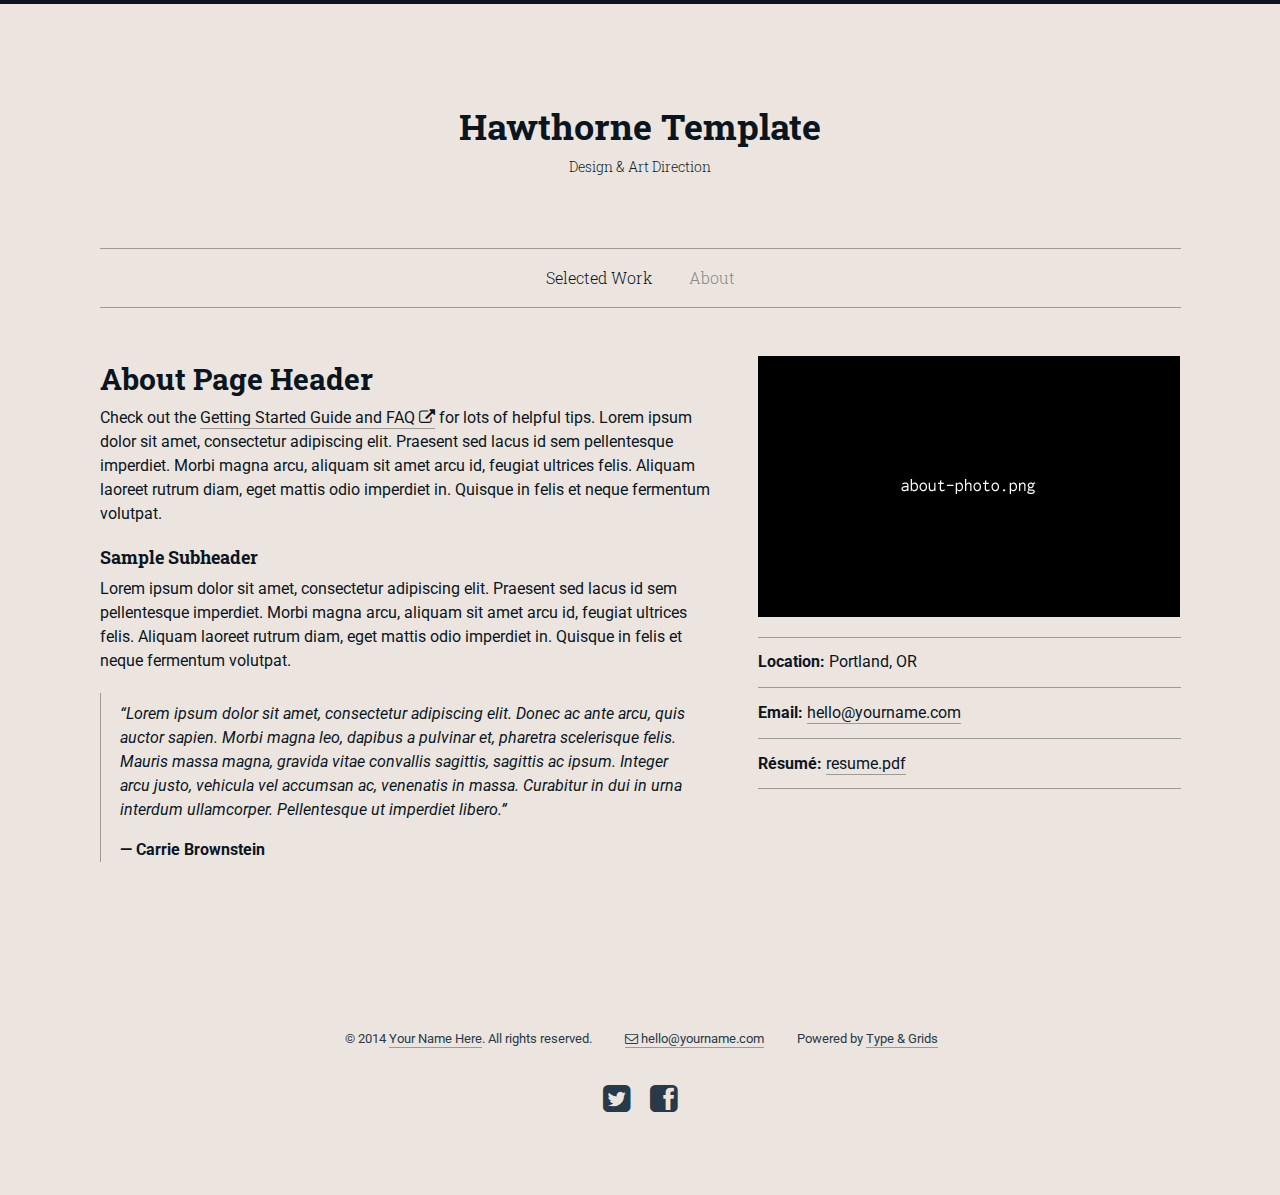
==== Hawthorne/about copy.html @ dd792a44 "Charlottes Website" ====
<!doctype html>
<html class="no-js" lang="en">
<head>
<meta charset="utf-8" />
<meta name="viewport" content="width=device-width, initial-scale=1.0" />

<title>Hawthorne &mdash; About</title>
<meta name="description" content="Page description goes here">

<!-- ******************************************************************************************
Set the type and color theme here - the Pro version contains additional themes -->
<link href="css/hawthorne_type2_color3.css" rel="stylesheet">
<!--  ************************************************************************************* -->

<link href="css/font-awesome.min.css" rel="stylesheet">
<script src="js/vendor/modernizr.js"></script>

</head>
<body>

<div class="top-border"></div>

<div class="row">
	<div class="small-12 medium-12 large-12 small-centered columns">
		<header>		
			<h1><a href="index.html">Hawthorne Template</a></h1>
			<h2><a href="index.html">Design & Art Direction</a></h2>
			<!--
			<div class="logo">
				<a href="index.html"><img src="img/logo.png" alt="Your Name Here" /></a>
			</div>
			-->
		</header>
	</div>
	<div class="small-12 medium-12 large-12 small-centered columns">
		<nav>
			<ul class="inline-list-custom">
				<li><a href="index.html">Selected Work</a></li>
				<li><a href="about.html" class="current">About</a></li>							
			</ul>
		</nav>
	</div>
</div>

<div class="row">
	<div class="small-12 medium-7 large-7 columns">
		<h2>About Page Header</h2>
		<p>
			Check out the <a href="http://www.typeandgrids.com/support" target="_blank">Getting Started Guide and FAQ <i class="fa fa-external-link"></i></a> for lots of helpful tips. Lorem ipsum dolor sit amet, consectetur adipiscing elit. Praesent sed lacus id sem pellentesque imperdiet. Morbi magna arcu, aliquam sit amet arcu id, feugiat ultrices felis. Aliquam laoreet rutrum diam, eget mattis odio imperdiet in. Quisque in felis et neque fermentum volutpat.
		</p>

		<h3>Sample Subheader</h3>
		<p>
			Lorem ipsum dolor sit amet, consectetur adipiscing elit. Praesent sed lacus id sem pellentesque imperdiet. Morbi magna arcu, aliquam sit amet arcu id, feugiat ultrices felis. Aliquam laoreet rutrum diam, eget mattis odio imperdiet in. Quisque in felis et neque fermentum volutpat.
		</p>
		
		<blockquote>
			<p>&#8220;Lorem ipsum dolor sit amet, consectetur adipiscing elit. Donec ac ante arcu, quis auctor sapien. Morbi magna leo, dapibus a pulvinar et, pharetra scelerisque felis. Mauris massa magna, gravida vitae convallis sagittis, sagittis ac ipsum. Integer arcu justo, vehicula vel accumsan ac, venenatis in massa. Curabitur in dui in urna interdum ullamcorper. Pellentesque ut imperdiet libero.&#8221;
			<cite>Carrie Brownstein</cite></p>
		</blockquote>
	</div>
	<div class="small-12 medium-5 large-5 columns">
		<p>
			<img src="img/about-photo.png" alt="Your Name" />
		</p>
		<div class="lined-list">
			<ul>
				<li><strong>Location:</strong> Portland, OR</li>
				<li><strong>Email:</strong> <a href="mailto:hello@yourname.com">hello@yourname.com</a></li>
				<li><strong>Résumé:</strong> <a href="resume.pdf" target="_blank">resume.pdf</a></li>
			</ul>
		</div>
	</div>
</div>

<div class="row">
	<div class="small-12 medium-12 large-12 columns">
		<footer>
			<ul>
				<li>&copy; 2014 <a href="index.html">Your Name Here</a>. All rights reserved.</li>
				<li><a href="mailto:hello@yourname.com"><i class="fa fa-envelope-o"></i> hello@yourname.com</a></li>
				
				<!-- *****************************************************************************************
				The "Powered by Type & Grids" link in the footer is required in the Free version
				typeandgrids.com/pirates -->
				<li>Powered by <a href="http://www.typeandgrids.com" target="_blank">Type &amp; Grids</a></li>
				<!--  ************************************************************************************ -->
				
			</ul>
			<div class="social-icons">
				<a href="http://www.twitter.com/typeandgrids" target="_blank"><i class="fa fa-twitter-square fa-2x"></i></a>
				<a href="http://www.facebook.com/typeandgrids" target="_blank"><i class="fa fa-facebook-square fa-2x"></i></a>
			</div>
		</footer>
	</div>
</div>

<script src="js/vendor/jquery.min.js"></script>
<script src="js/foundation.min.js"></script>
<script src="js/hawthorne.js"></script>

</body>
</html>
---- Hawthorne/css/hawthorne_type2_color3.css ----
@import url(http://fonts.googleapis.com/css?family=Roboto:400,300,300italic,400italic,700,700italic);
@import url(http://fonts.googleapis.com/css?family=Roboto+Slab:400,300,700);
/*==================================================================================================
Foundation Variables
==================================================================================================*/
/*==================================================================================================
Imports
==================================================================================================*/
/*==================================================================================================
Type Theme 02
==================================================================================================*/
/*==================================================================================================
My Variables
==================================================================================================*/
/*==================================================================================================
Blog Type Theme 02: Roboto + Roboto Slab
==================================================================================================*/
/*==================================================================================================
Foundation Variables
==================================================================================================*/
/*==================================================================================================
Spacing Adjustments
==================================================================================================*/
/*==================================================================================================
Color Theme 03
==================================================================================================*/
/*==================================================================================================
Master Color Theme 03
==================================================================================================*/
/*==================================================================================================
Foundation Variables
==================================================================================================*/
/*==================================================================================================
My Variables
==================================================================================================*/
/*==================================================================================================
Mixins
==================================================================================================*/
/*==================================================================================================
Blog
==================================================================================================*/
/* line 28, ../scss/master/_blog.scss */
aside.blog-sidebar h5 {
  text-align: center;
}

/* line 32, ../scss/master/_blog.scss */
aside.blog-sidebar h5, .related-posts h5 {
  font-family: "Roboto Slab", "Helvetica Neue", "Helvetica", Helvetica, Arial, sans-serif;
  font-weight: bold;
  font-style: normal;
  font-size: 1.125rem;
  line-height: 1.2;
  letter-spacing: 0;
  text-transform: none;
  padding-bottom: 0.5em;
}

/* line 43, ../scss/master/_blog.scss */
aside.blog-sidebar li, aside.blog-sidebar p {
  font-family: "Roboto", "Helvetica Neue", "Helvetica", Helvetica, Arial, sans-serif;
  font-weight: normal;
  font-style: normal;
  font-size: 1.125rem;
  line-height: 1.6;
  letter-spacing: 0;
  text-transform: none;
  list-style-type: none;
  padding-bottom: 1em;
  text-align: center;
}

/* line 56, ../scss/master/_blog.scss */
aside.blog-sidebar ul {
  margin-left: 0;
}

/* line 60, ../scss/master/_blog.scss */
aside.blog-sidebar ul li {
  list-style-type: none;
  margin-left: 0;
}

/* line 65, ../scss/master/_blog.scss */
aside.blog-sidebar ul li a, aside.blog-sidebar ul li a:hover, aside.blog-sidebar p a, aside.blog-sidebar p a:hover, article h1 a, article h1 a:hover {
  border-bottom: none !important;
  text-decoration: none;
  -webkit-transition: color 0.2s ease-out;
  -moz-transition: color 0.2s ease-out;
  transition: color 0.2s ease-out;
}

/* line 71, ../scss/master/_blog.scss */
article {
  border-bottom: 1px solid #9d9995;
  padding-bottom: 1.25em;
  margin-bottom: 2.5em;
}

/* line 77, ../scss/master/_blog.scss */
article h1, h1.archive-title {
  font-family: "Roboto Slab", "Helvetica Neue", "Helvetica", Helvetica, Arial, sans-serif;
  font-weight: bold;
  font-style: normal;
  font-size: 1.5rem;
  line-height: 1.2;
  letter-spacing: 0;
  text-transform: none;
}

/* line 87, ../scss/master/_blog.scss */
article h6.date {
  font-family: "Roboto", "Helvetica Neue", "Helvetica", Helvetica, Arial, sans-serif;
  font-weight: 300;
  font-style: normal;
  font-size: 1rem;
  line-height: 1.2;
  letter-spacing: 0;
  text-transform: none;
  margin-bottom: 1.5em;
}

/* line 98, ../scss/master/_blog.scss */
article p, article li {
  font-family: "Roboto", "Helvetica Neue", "Helvetica", Helvetica, Arial, sans-serif;
  font-size: 0.875rem;
  line-height: 1.5;
}

/* line 104, ../scss/master/_blog.scss */
article p a {
  -webkit-transition: color 0.2s ease-out;
  -moz-transition: color 0.2s ease-out;
  transition: color 0.2s ease-out;
}

/* line 108, ../scss/master/_blog.scss */
article p.byline {
  font-family: "Roboto", "Helvetica Neue", "Helvetica", Helvetica, Arial, sans-serif;
  font-weight: 300;
  font-style: normal;
  font-size: 1rem;
  line-height: 1.2;
  letter-spacing: 0;
  text-transform: none;
  padding-top: 1em;
}

/* line 119, ../scss/master/_blog.scss */
article img {
  padding-top: 0.5em;
  padding-bottom: 0.5em;
}

/* line 124, ../scss/master/_blog.scss */
article .caption {
  margin-top: -1em;
}

/* line 129, ../scss/master/_blog.scss */
.comments {
  border-top: 1px solid #9d9995;
  margin-top: 3em;
  padding-top: 3em;
  padding-bottom: 1em;
}

/* line 136, ../scss/master/_blog.scss */
div div div article h2 {
  font-family: "Roboto Slab", "Helvetica Neue", "Helvetica", Helvetica, Arial, sans-serif;
  font-weight: bold;
  font-style: normal;
  font-size: 1.3125rem;
  line-height: 1.2;
  letter-spacing: 0;
  text-transform: none;
  padding-bottom: 0.25em;
}

/* line 147, ../scss/master/_blog.scss */
div div div article h3 {
  font-weight: bold;
  font-size: 0.875rem;
}

/* line 152, ../scss/master/_blog.scss */
.related-posts {
  margin-top: 2em;
  margin-bottom: 1.5em;
}

/* line 157, ../scss/master/_blog.scss */
.related-posts h5 {
  margin-bottom: 0.25em;
}

/* line 161, ../scss/master/_blog.scss */
.related-posts ul {
  list-style-type: none;
  margin-left: 0;
}

/* line 166, ../scss/master/_blog.scss */
.related-posts ul li {
  margin-left: 0;
  line-height: 1.8;
  font-family: "Roboto", "Helvetica Neue", "Helvetica", Helvetica, Arial, sans-serif;
  font-weight: normal;
  font-style: normal;
  font-size: 1.125rem;
  line-height: 1.6;
  letter-spacing: 0;
  text-transform: none;
}

/* line 178, ../scss/master/_blog.scss */
h1.archive-title {
  text-align: center;
  margin-bottom: 1.25em;
}

/* line 183, ../scss/master/_blog.scss */
.archive-item {
  margin-bottom: 2em;
}

/* line 187, ../scss/master/_blog.scss */
.archive-item h2 a {
  -webkit-transition: border 0.2s ease-out;
  -moz-transition: border 0.2s ease-out;
  transition: border 0.2s ease-out;
  -webkit-transition: color 0.2s ease-out;
  -moz-transition: color 0.2s ease-out;
  transition: color 0.2s ease-out;
  border-bottom: 1px solid #8a8988;
  padding-bottom: 2px;
  text-decoration: none;
}

/* line 195, ../scss/master/_blog.scss */
.archive-item h2 a:hover {
  border-bottom: 1px solid #1a5f99;
  -webkit-transition: color 0.2s ease-out;
  -moz-transition: color 0.2s ease-out;
  transition: color 0.2s ease-out;
}

/* line 200, ../scss/master/_blog.scss */
.archive-item h2 {
  font-family: "Roboto Slab", "Helvetica Neue", "Helvetica", Helvetica, Arial, sans-serif;
  font-weight: bold;
  font-style: normal;
  font-size: 1.125rem;
  line-height: 1.7;
  letter-spacing: 0;
  text-transform: none;
  text-align: center;
}

/* line 211, ../scss/master/_blog.scss */
.archive-item h6.date {
  font-family: "Roboto", "Helvetica Neue", "Helvetica", Helvetica, Arial, sans-serif;
  font-weight: 300;
  font-style: normal;
  font-size: 0.875rem;
  line-height: 1.3;
  letter-spacing: 0;
  text-transform: none;
  text-align: center;
  padding-top: 0.125em;
}

/* line 223, ../scss/master/_blog.scss */
.pagination-custom {
  margin-bottom: 2em;
}

/* line 227, ../scss/master/_blog.scss */
.pagination-custom p span {
  font-family: "Roboto Slab", "Helvetica Neue", "Helvetica", Helvetica, Arial, sans-serif;
  font-weight: normal;
  font-style: normal;
  font-size: 1rem;
  line-height: 1.2;
  letter-spacing: 0;
  text-transform: none;
  color: #8a8988;
}

/* line 238, ../scss/master/_blog.scss */
.pagination-custom a, .pagination-custom a:hover {
  border-bottom: none !important;
  -webkit-transition: color 0.2s ease-out;
  -moz-transition: color 0.2s ease-out;
  transition: color 0.2s ease-out;
}

/* line 243, ../scss/master/_blog.scss */
.pagination-left {
  padding-right: 1em;
}

/*==================================================================================================
Media Queries
==================================================================================================*/
@media only screen and (min-width: 40.063em) {
  /* line 255, ../scss/master/_blog.scss */
  aside.blog-sidebar h5 {
    text-align: left;
  }

  /* line 259, ../scss/master/_blog.scss */
  aside.blog-sidebar li, aside.blog-sidebar p {
    text-align: left;
  }

  /* line 263, ../scss/master/_blog.scss */
  article h1, h1.archive-title {
    font-size: 2rem;
  }

  /* line 267, ../scss/master/_blog.scss */
  article p, article li, div div div article h3 {
    font-size: 1.125rem;
  }
}
/*==================================================================================================
Global
==================================================================================================*/
/* line 69, ../scss/_custom.scss */
html {
  background-color: #ece5df !important;
}

/* line 73, ../scss/_custom.scss */
a, button, img, nav ul a, .thumbnail-caption a {
  -webkit-transition: color 0.2s ease-out;
  -moz-transition: color 0.2s ease-out;
  transition: color 0.2s ease-out;
}

/* line 77, ../scss/_custom.scss */
p a, li a, .thumbnail-caption a {
  -webkit-transition: border 0.2s ease-out;
  -moz-transition: border 0.2s ease-out;
  transition: border 0.2s ease-out;
  -webkit-transition: color 0.2s ease-out;
  -moz-transition: color 0.2s ease-out;
  transition: color 0.2s ease-out;
  border-bottom: 1px solid #9d9995;
  padding-bottom: 1px;
}

/* line 84, ../scss/_custom.scss */
p a:hover, li a:hover, .thumbnail-caption a:hover, .caption-hover {
  color: #1a5f99;
  border-bottom: 1px solid #1a5f99 !important;
}

/* line 89, ../scss/_custom.scss */
li .thumbnail-hover a, li thumbnail-img a img {
  border-bottom: none !important;
}

/* line 93, ../scss/_custom.scss */
div.lined-list ul {
  margin-left: 0;
}

/* line 97, ../scss/_custom.scss */
.lined-list li {
  font-family: "Roboto", "Helvetica Neue", "Helvetica", Helvetica, Arial, sans-serif;
  font-weight: normal;
  font-style: normal;
  font-size: inherit;
  line-height: 1.5;
  letter-spacing: 0;
  text-transform: none;
  list-style-type: none;
  border-bottom: 1px solid #9d9995;
  padding-top: 0.8em;
  padding-bottom: 0.8em;
  margin-left: 0;
}

/* line 112, ../scss/_custom.scss */
.lined-list li strong {
  font-family: "Roboto", "Helvetica Neue", "Helvetica", Helvetica, Arial, sans-serif;
  font-weight: bold;
  font-style: normal;
  font-size: inherit;
  line-height: 1.3;
  letter-spacing: 0;
  text-transform: none;
}

/* line 122, ../scss/_custom.scss */
.lined-list li:first-child {
  border-top: 1px solid #9d9995;
}

/* line 126, ../scss/_custom.scss */
.centered {
  text-align: center;
}

/* line 130, ../scss/_custom.scss */
iframe {
  border: none !important;
}

/* line 134, ../scss/_custom.scss */
ul.inline-list-custom li {
  margin-left: 0 !important;
}

/* line 138, ../scss/_custom.scss */
ul li {
  margin-left: 0.25em;
  padding-bottom: 1em;
}

/* line 144, ../scss/_custom.scss */
ol li {
  margin-left: 0.25em;
  padding-bottom: 1em;
}

/* line 150, ../scss/_custom.scss */
.row blockquote {
  border-left: 1px solid #9d9995;
}

/* line 154, ../scss/_custom.scss */
.row blockquote p {
  color: #0a161f;
  font-style: italic;
}

/* line 159, ../scss/_custom.scss */
.row blockquote cite {
  font-weight: bold;
  font-style: normal;
  color: #0a161f;
  font-size: 1em;
  margin-top: 1em;
}

/* line 167, ../scss/_custom.scss */
div h1, div h2, div h3, div h4, div h5, div h6 {
  font-weight: bold;
}

/* line 171, ../scss/_custom.scss */
div div h2 {
  font-family: "Roboto Slab", "Helvetica Neue", "Helvetica", Helvetica, Arial, sans-serif;
  font-weight: bold;
  font-style: normal;
  font-size: 1.5rem;
  line-height: 1.3;
  letter-spacing: 0;
  text-transform: none;
}

/* line 181, ../scss/_custom.scss */
div div h3 {
  font-family: "Roboto Slab", "Helvetica Neue", "Helvetica", Helvetica, Arial, sans-serif;
  font-weight: bold;
  font-style: normal;
  font-size: 1.125rem;
  line-height: 1.3;
  letter-spacing: 0;
  text-transform: none;
}

/* line 191, ../scss/_custom.scss */
.p-small, article .caption, .caption {
  font-size: 0.875rem;
  line-height: 1.5;
}

/* line 196, ../scss/_custom.scss */
.p-smaller {
  font-size: 0.75rem;
  line-height: 1.5;
}

/* line 201, ../scss/_custom.scss */
.caption {
  margin-top: -0.5em;
}

/*==================================================================================================
Header & Nav
==================================================================================================*/
/* line 212, ../scss/_custom.scss */
.top-border {
  border-top: 4px solid #0a161f;
}

/* line 216, ../scss/_custom.scss */
header {
  padding-top: 3em;
  padding-bottom: 2em;
}

/* line 221, ../scss/_custom.scss */
header div.logo {
  text-align: center;
}

/* line 225, ../scss/_custom.scss */
div div header h1 {
  font-family: "Roboto Slab", "Helvetica Neue", "Helvetica", Helvetica, Arial, sans-serif;
  font-weight: bold;
  font-style: normal;
  font-size: 1.625rem;
  line-height: 1.3;
  letter-spacing: 0;
  text-transform: none;
  line-height: 1.1;
  text-align: center;
  color: #0a161f;
}

/* line 238, ../scss/_custom.scss */
div div header h1 a {
  text-decoration: none;
  color: #0a161f;
}

/* line 243, ../scss/_custom.scss */
div div header h2 {
  font-family: "Roboto Slab", "Helvetica Neue", "Helvetica", Helvetica, Arial, sans-serif;
  font-weight: 300;
  font-style: normal;
  font-size: 0.8125rem;
  line-height: 1.3;
  letter-spacing: 0;
  text-transform: none;
  line-height: 1.4;
  text-align: center;
  color: #0d1d2a;
  margin-top: 0.75em;
}

/* line 258, ../scss/_custom.scss */
div div header h2 a {
  text-decoration: none;
  color: #0d1d2a;
}

/* line 263, ../scss/_custom.scss */
div div header h1 a:hover, header h1 a:focus {
  color: #0a161f;
}

/* line 267, ../scss/_custom.scss */
div div header h2 a:hover, header h2 a:focus {
  color: #0d1d2a;
}

/* line 271, ../scss/_custom.scss */
nav {
  border-top: 1px solid #9d9995;
  border-bottom: 1px solid #9d9995;
  margin-bottom: 3em;
  background-color: #ece5df;
}

/* line 278, ../scss/_custom.scss */
nav ul.inline-list-custom {
  text-align: center;
  padding-top: 0.8em;
  margin-bottom: 0.8em;
  margin-left: 0;
}

/* line 285, ../scss/_custom.scss */
nav ul.inline-list-custom li {
  font-family: "Roboto Slab", "Helvetica Neue", "Helvetica", Helvetica, Arial, sans-serif;
  font-weight: 300;
  font-style: normal;
  font-size: 1rem;
  line-height: 2;
  letter-spacing: 0;
  text-transform: none;
  display: inline-block;
  padding-left: 1em;
  margin-right: 1em;
  padding-bottom: 0;
}

/* line 300, ../scss/_custom.scss */
nav ul li a, nav ul li a:hover {
  border: none !important;
}

/* line 304, ../scss/_custom.scss */
a.current {
  color: #8a8988;
  pointer-events: none;
}

/* line 309, ../scss/_custom.scss */
a.current:hover {
  color: #8a8988;
}

/*==================================================================================================
Project
==================================================================================================*/
/* line 319, ../scss/_custom.scss */
.thumbnail {
  margin-bottom: -0.5em;
  max-width: 328px;
  margin-left: auto;
  margin-right: auto;
}

/* line 326, ../scss/_custom.scss */
.thumbnail-img {
  position: relative;
}

/* line 330, ../scss/_custom.scss */
.thumbnail-hover {
  position: absolute;
  display: none;
  width: 100%;
  height: 100%;
 /* background-color: rgba(26, 95, 153, 0.05);*/
}

/* line 338, ../scss/_custom.scss */
.thumbnail-hover a {
  position: absolute;
  left: 0;
  width: 100%;
  height: 100%;
}

/* line 345, ../scss/_custom.scss */
.thumbnail-hover a:hover {
  border: none;
}

/* line 349, ../scss/_custom.scss */
.thumbnail-caption {
  font-family: "Roboto Slab", "Helvetica Neue", "Helvetica", Helvetica, Arial, sans-serif;
  font-weight: 300;
  font-style: normal;
  font-size: 0.875rem;
  line-height: 1.5;
  letter-spacing: 0;
  text-transform: none;
  text-align: center;
  margin-top: 0.5em;
}

/* line 361, ../scss/_custom.scss */
.thumbnail-caption a {
  -webkit-transition: color 0.2s ease-out;
  -moz-transition: color 0.2s ease-out;
  transition: color 0.2s ease-out;
}

/* line 365, ../scss/_custom.scss */
ul.small-block-grid-1 li {
  text-align: center;
}

/* line 369, ../scss/_custom.scss */
hr.project-detail-hr {
  margin-top: 1.75em;
  display: none;
}

/* line 374, ../scss/_custom.scss */
.project-img {
  text-align: center;
  margin-top: 3em;
}

/* line 379, ../scss/_custom.scss */
.project-img:first-of-type {
  margin-top: 1.75em;
}

/* line 383, ../scss/_custom.scss */
.project-img h6 {
  padding-top: 1em;
  font-family: "Roboto Slab", "Helvetica Neue", "Helvetica", Helvetica, Arial, sans-serif;
  font-weight: 300;
  font-style: normal;
  font-size: 0.875rem;
  line-height: 1.5;
  letter-spacing: 0;
  text-transform: none;
}

/* line 394, ../scss/_custom.scss */
.back-to-top-holder {
  margin-top: 4em;
  margin-bottom: 2em;
  text-align: center;
}

/* line 400, ../scss/_custom.scss */
.back-to-top {
  border: none;
  color: #283a49;
}

/* line 405, ../scss/_custom.scss */
a.back-to-top:hover {
  border: none !important;
}

/* line 409, ../scss/_custom.scss */
.raw-html iframe {
  padding-top: 2em;
}

/* line 413, ../scss/_custom.scss */
.raw-html div {
  margin-top: 2em;
}

/* line 417, ../scss/_custom.scss */
.raw-html hr {
  display: none;
  margin-top: 3em;
  margin-bottom: 3em;
}

/*==================================================================================================
Footer
==================================================================================================*/
/* line 429, ../scss/_custom.scss */
footer {
  margin-top: 3em;
  padding-top: 4em;
  padding-bottom: 5em;
}

footer.border {
  border-top: 1px solid #9d9995;
  margin-top: 3em;
  padding-top: 3em;
  padding-bottom: 5em;
}

/* line 436, ../scss/_custom.scss */
footer ul {
  text-align: center;
  margin-top: 2em;
  margin-left: 0;
}

/* line 442, ../scss/_custom.scss */
footer li {
  font-family: "Roboto", "Helvetica Neue", "Helvetica", Helvetica, Arial, sans-serif;
  font-weight: normal;
  font-style: normal;
  font-size: 0.8125rem;
  line-height: 1.6;
  letter-spacing: 0;
  text-transform: none;
  display: inline-block;
  padding-left: 1em;
  margin-right: 1em;
  color: #283a49;
}

/* line 456, ../scss/_custom.scss */
footer li a {
  color: #283a49;
  -webkit-transition: color 0.2s ease-out;
  -moz-transition: color 0.2s ease-out;
  transition: color 0.2s ease-out;
}

/* line 461, ../scss/_custom.scss */
footer div.social-icons {
  text-align: center;
}

/* line 465, ../scss/_custom.scss */
footer div.social-icons i {
  padding-left: 0.25em;
  padding-right: 0.25em;
  color: #283a49;
}

/* line 471, ../scss/_custom.scss */
footer div.social-icons a:hover i {
  color: #1a5f99;
  -webkit-transition: color 0.2s ease-out;
  -moz-transition: color 0.2s ease-out;
  transition: color 0.2s ease-out;
}

/* line 476, ../scss/_custom.scss */
footer div.social-icons a i {
  -webkit-transition: color 0.2s ease-out;
  -moz-transition: color 0.2s ease-out;
  transition: color 0.2s ease-out;
}

/*==================================================================================================
Media Queries
==================================================================================================*/
@media only screen and (min-width: 40.063em) {
  /* line 488, ../scss/_custom.scss */
  header {
    padding-top: 6.25em;
    padding-bottom: 3.95em;
  }
    
header div.social-icons a:hover i {
  color: black;
  -webkit-transition: color 0.2s ease-out;
  -moz-transition: color 0.2s ease-out;
  transition: color 0.2s ease-out;
}
    
   /* line 465, ../scss/_custom.scss */
header div.social-icons i {
  padding-left: 0.25em;
  padding-right: 0.25em;
  color: #283a49;
}


/* line 476, ../scss/_custom.scss */
header div.social-icons a i {
  -webkit-transition: color 0.2s ease-out;
  -moz-transition: color 0.2s ease-out;
  transition: color 0.2s ease-out;
} 
    

  /* line 493, ../scss/_custom.scss */
  div div header h1 {
    font-size: 2.25rem;
  }

  /* line 497, ../scss/_custom.scss */
  div div header h2 {
    font-size: 0.875rem;
  }

  /* line 501, ../scss/_custom.scss */
  div div h2 {
    font-size: 1.875rem;
  }

  /* line 505, ../scss/_custom.scss */
  div div h3 {
    font-size: 1.125rem;
  }

  /* line 509, ../scss/_custom.scss */
  hr.project-detail-hr {
    display: block;
  }

  /* line 513, ../scss/_custom.scss */
  .raw-html hr {
    display: block;
  }

  /* line 517, ../scss/_custom.scss */
  .project-img:first-of-type {
    margin-top: 3em;
  }
}
/* line 287, ../bower_components/foundation/scss/foundation/components/_global.scss */
meta.foundation-mq-small {
  font-family: "/only screen and (max-width: 40em)/";
  width: 0em;
}

/* line 292, ../bower_components/foundation/scss/foundation/components/_global.scss */
meta.foundation-mq-medium {
  font-family: "/only screen and (min-width:40.063em) and (max-width:64em)/";
  width: 40.063em;
}

/* line 297, ../bower_components/foundation/scss/foundation/components/_global.scss */
meta.foundation-mq-large {
  font-family: "/only screen and (min-width:64.063em)/";
  width: 64.063em;
}

/* line 302, ../bower_components/foundation/scss/foundation/components/_global.scss */
meta.foundation-mq-xlarge {
  font-family: "/only screen and (min-width:90.063em)/";
  width: 90.063em;
}

/* line 307, ../bower_components/foundation/scss/foundation/components/_global.scss */
meta.foundation-mq-xxlarge {
  font-family: "/only screen and (min-width:120.063em)/";
  width: 120.063em;
}

/* line 317, ../bower_components/foundation/scss/foundation/components/_global.scss */
*,
*:before,
*:after {
  -moz-box-sizing: border-box;
  -webkit-box-sizing: border-box;
  box-sizing: border-box;
}

/* line 322, ../bower_components/foundation/scss/foundation/components/_global.scss */
html,
body {
  font-size: 100%;
}

/* line 325, ../bower_components/foundation/scss/foundation/components/_global.scss */
body {
  background: #ece5df;
  color: #0a161f;
  padding: 0;
  margin: 0;
  font-family: "Roboto", "Helvetica Neue", "Helvetica", Helvetica, Arial, sans-serif;
  font-weight: normal;
  font-style: normal;
  line-height: 1;
  position: relative;
  cursor: "default";
}

/* line 338, ../bower_components/foundation/scss/foundation/components/_global.scss */
a:hover {
  cursor: pointer;
}

/* line 343, ../bower_components/foundation/scss/foundation/components/_global.scss */
img,
object,
embed {
  max-width: 100%;
  height: auto;
}

/* line 346, ../bower_components/foundation/scss/foundation/components/_global.scss */
object,
embed {
  height: 100%;
}

/* line 347, ../bower_components/foundation/scss/foundation/components/_global.scss */
img {
  -ms-interpolation-mode: bicubic;
}

/* line 353, ../bower_components/foundation/scss/foundation/components/_global.scss */
#map_canvas img,
#map_canvas embed,
#map_canvas object,
.map_canvas img,
.map_canvas embed,
.map_canvas object {
  max-width: none !important;
}

/* line 358, ../bower_components/foundation/scss/foundation/components/_global.scss */
.left {
  float: left !important;
}

/* line 359, ../bower_components/foundation/scss/foundation/components/_global.scss */
.right {
  float: right !important;
}

/* line 360, ../bower_components/foundation/scss/foundation/components/_global.scss */
.clearfix {
  *zoom: 1;
}
/* line 165, ../bower_components/foundation/scss/foundation/components/_global.scss */
.clearfix:before, .clearfix:after {
  content: " ";
  display: table;
}
/* line 166, ../bower_components/foundation/scss/foundation/components/_global.scss */
.clearfix:after {
  clear: both;
}

/* line 361, ../bower_components/foundation/scss/foundation/components/_global.scss */
.text-left {
  text-align: left !important;
}

/* line 362, ../bower_components/foundation/scss/foundation/components/_global.scss */
.text-right {
  text-align: right !important;
}

/* line 363, ../bower_components/foundation/scss/foundation/components/_global.scss */
.text-center {
  text-align: center !important;
}

/* line 364, ../bower_components/foundation/scss/foundation/components/_global.scss */
.text-justify {
  text-align: justify !important;
}

/* line 365, ../bower_components/foundation/scss/foundation/components/_global.scss */
.hide {
  display: none;
}

/* line 371, ../bower_components/foundation/scss/foundation/components/_global.scss */
.antialiased {
  -webkit-font-smoothing: antialiased;
}

/* line 374, ../bower_components/foundation/scss/foundation/components/_global.scss */
img {
  display: inline-block;
  vertical-align: middle;
}

/* line 384, ../bower_components/foundation/scss/foundation/components/_global.scss */
textarea {
  height: auto;
  min-height: 50px;
}

/* line 387, ../bower_components/foundation/scss/foundation/components/_global.scss */
select {
  width: 100%;
}

/* line 69, ../bower_components/foundation/scss/foundation/components/_block-grid.scss */
[class*="block-grid-"] {
  display: block;
  padding: 0;
  margin: 0 -1.5em;
  *zoom: 1;
}
/* line 165, ../bower_components/foundation/scss/foundation/components/_global.scss */
[class*="block-grid-"]:before, [class*="block-grid-"]:after {
  content: " ";
  display: table;
}
/* line 166, ../bower_components/foundation/scss/foundation/components/_global.scss */
[class*="block-grid-"]:after {
  clear: both;
}
/* line 35, ../bower_components/foundation/scss/foundation/components/_block-grid.scss */
[class*="block-grid-"] > li {
  display: inline;
  height: auto;
  float: left;
  padding: 0 1.5em 3em;
}

@media only screen {
  /* line 44, ../bower_components/foundation/scss/foundation/components/_block-grid.scss */
  .small-block-grid-1 > li {
    width: 100%;
    padding: 0 1.5em 3em;
  }
  /* line 48, ../bower_components/foundation/scss/foundation/components/_block-grid.scss */
  .small-block-grid-1 > li:nth-of-type(n) {
    clear: none;
  }
  /* line 49, ../bower_components/foundation/scss/foundation/components/_block-grid.scss */
  .small-block-grid-1 > li:nth-of-type(1n+1) {
    clear: both;
  }

  /* line 44, ../bower_components/foundation/scss/foundation/components/_block-grid.scss */
  .small-block-grid-2 > li {
    width: 50%;
    padding: 0 1.5em 3em;
  }
  /* line 48, ../bower_components/foundation/scss/foundation/components/_block-grid.scss */
  .small-block-grid-2 > li:nth-of-type(n) {
    clear: none;
  }
  /* line 49, ../bower_components/foundation/scss/foundation/components/_block-grid.scss */
  .small-block-grid-2 > li:nth-of-type(2n+1) {
    clear: both;
  }

  /* line 44, ../bower_components/foundation/scss/foundation/components/_block-grid.scss */
  .small-block-grid-3 > li {
    width: 33.33333%;
    padding: 0 1.5em 3em;
  }
  /* line 48, ../bower_components/foundation/scss/foundation/components/_block-grid.scss */
  .small-block-grid-3 > li:nth-of-type(n) {
    clear: none;
  }
  /* line 49, ../bower_components/foundation/scss/foundation/components/_block-grid.scss */
  .small-block-grid-3 > li:nth-of-type(3n+1) {
    clear: both;
  }

  /* line 44, ../bower_components/foundation/scss/foundation/components/_block-grid.scss */
  .small-block-grid-4 > li {
    width: 25%;
    padding: 0 1.5em 3em;
  }
  /* line 48, ../bower_components/foundation/scss/foundation/components/_block-grid.scss */
  .small-block-grid-4 > li:nth-of-type(n) {
    clear: none;
  }
  /* line 49, ../bower_components/foundation/scss/foundation/components/_block-grid.scss */
  .small-block-grid-4 > li:nth-of-type(4n+1) {
    clear: both;
  }

  /* line 44, ../bower_components/foundation/scss/foundation/components/_block-grid.scss */
  .small-block-grid-5 > li {
    width: 20%;
    padding: 0 1.5em 3em;
  }
  /* line 48, ../bower_components/foundation/scss/foundation/components/_block-grid.scss */
  .small-block-grid-5 > li:nth-of-type(n) {
    clear: none;
  }
  /* line 49, ../bower_components/foundation/scss/foundation/components/_block-grid.scss */
  .small-block-grid-5 > li:nth-of-type(5n+1) {
    clear: both;
  }

  /* line 44, ../bower_components/foundation/scss/foundation/components/_block-grid.scss */
  .small-block-grid-6 > li {
    width: 16.66667%;
    padding: 0 1.5em 3em;
  }
  /* line 48, ../bower_components/foundation/scss/foundation/components/_block-grid.scss */
  .small-block-grid-6 > li:nth-of-type(n) {
    clear: none;
  }
  /* line 49, ../bower_components/foundation/scss/foundation/components/_block-grid.scss */
  .small-block-grid-6 > li:nth-of-type(6n+1) {
    clear: both;
  }

  /* line 44, ../bower_components/foundation/scss/foundation/components/_block-grid.scss */
  .small-block-grid-7 > li {
    width: 14.28571%;
    padding: 0 1.5em 3em;
  }
  /* line 48, ../bower_components/foundation/scss/foundation/components/_block-grid.scss */
  .small-block-grid-7 > li:nth-of-type(n) {
    clear: none;
  }
  /* line 49, ../bower_components/foundation/scss/foundation/components/_block-grid.scss */
  .small-block-grid-7 > li:nth-of-type(7n+1) {
    clear: both;
  }

  /* line 44, ../bower_components/foundation/scss/foundation/components/_block-grid.scss */
  .small-block-grid-8 > li {
    width: 12.5%;
    padding: 0 1.5em 3em;
  }
  /* line 48, ../bower_components/foundation/scss/foundation/components/_block-grid.scss */
  .small-block-grid-8 > li:nth-of-type(n) {
    clear: none;
  }
  /* line 49, ../bower_components/foundation/scss/foundation/components/_block-grid.scss */
  .small-block-grid-8 > li:nth-of-type(8n+1) {
    clear: both;
  }

  /* line 44, ../bower_components/foundation/scss/foundation/components/_block-grid.scss */
  .small-block-grid-9 > li {
    width: 11.11111%;
    padding: 0 1.5em 3em;
  }
  /* line 48, ../bower_components/foundation/scss/foundation/components/_block-grid.scss */
  .small-block-grid-9 > li:nth-of-type(n) {
    clear: none;
  }
  /* line 49, ../bower_components/foundation/scss/foundation/components/_block-grid.scss */
  .small-block-grid-9 > li:nth-of-type(9n+1) {
    clear: both;
  }

  /* line 44, ../bower_components/foundation/scss/foundation/components/_block-grid.scss */
  .small-block-grid-10 > li {
    width: 10%;
    padding: 0 1.5em 3em;
  }
  /* line 48, ../bower_components/foundation/scss/foundation/components/_block-grid.scss */
  .small-block-grid-10 > li:nth-of-type(n) {
    clear: none;
  }
  /* line 49, ../bower_components/foundation/scss/foundation/components/_block-grid.scss */
  .small-block-grid-10 > li:nth-of-type(10n+1) {
    clear: both;
  }

  /* line 44, ../bower_components/foundation/scss/foundation/components/_block-grid.scss */
  .small-block-grid-11 > li {
    width: 9.09091%;
    padding: 0 1.5em 3em;
  }
  /* line 48, ../bower_components/foundation/scss/foundation/components/_block-grid.scss */
  .small-block-grid-11 > li:nth-of-type(n) {
    clear: none;
  }
  /* line 49, ../bower_components/foundation/scss/foundation/components/_block-grid.scss */
  .small-block-grid-11 > li:nth-of-type(11n+1) {
    clear: both;
  }

  /* line 44, ../bower_components/foundation/scss/foundation/components/_block-grid.scss */
  .small-block-grid-12 > li {
    width: 8.33333%;
    padding: 0 1.5em 3em;
  }
  /* line 48, ../bower_components/foundation/scss/foundation/components/_block-grid.scss */
  .small-block-grid-12 > li:nth-of-type(n) {
    clear: none;
  }
  /* line 49, ../bower_components/foundation/scss/foundation/components/_block-grid.scss */
  .small-block-grid-12 > li:nth-of-type(12n+1) {
    clear: both;
  }
}
@media only screen and (min-width: 40.063em) {
  /* line 44, ../bower_components/foundation/scss/foundation/components/_block-grid.scss */
  .medium-block-grid-1 > li {
    width: 100%;
    padding: 0 1.5em 3em;
  }
  /* line 48, ../bower_components/foundation/scss/foundation/components/_block-grid.scss */
  .medium-block-grid-1 > li:nth-of-type(n) {
    clear: none;
  }
  /* line 49, ../bower_components/foundation/scss/foundation/components/_block-grid.scss */
  .medium-block-grid-1 > li:nth-of-type(1n+1) {
    clear: both;
  }

  /* line 44, ../bower_components/foundation/scss/foundation/components/_block-grid.scss */
  .medium-block-grid-2 > li {
    width: 50%;
    padding: 0 1.5em 3em;
  }
  /* line 48, ../bower_components/foundation/scss/foundation/components/_block-grid.scss */
  .medium-block-grid-2 > li:nth-of-type(n) {
    clear: none;
  }
  /* line 49, ../bower_components/foundation/scss/foundation/components/_block-grid.scss */
  .medium-block-grid-2 > li:nth-of-type(2n+1) {
    clear: both;
  }

  /* line 44, ../bower_components/foundation/scss/foundation/components/_block-grid.scss */
  .medium-block-grid-3 > li {
    width: 33.33333%;
    padding: 0 1.5em 3em;
  }
  /* line 48, ../bower_components/foundation/scss/foundation/components/_block-grid.scss */
  .medium-block-grid-3 > li:nth-of-type(n) {
    clear: none;
  }
  /* line 49, ../bower_components/foundation/scss/foundation/components/_block-grid.scss */
  .medium-block-grid-3 > li:nth-of-type(3n+1) {
    clear: both;
  }

  /* line 44, ../bower_components/foundation/scss/foundation/components/_block-grid.scss */
  .medium-block-grid-4 > li {
    width: 25%;
    padding: 0 1.5em 3em;
  }
  /* line 48, ../bower_components/foundation/scss/foundation/components/_block-grid.scss */
  .medium-block-grid-4 > li:nth-of-type(n) {
    clear: none;
  }
  /* line 49, ../bower_components/foundation/scss/foundation/components/_block-grid.scss */
  .medium-block-grid-4 > li:nth-of-type(4n+1) {
    clear: both;
  }

  /* line 44, ../bower_components/foundation/scss/foundation/components/_block-grid.scss */
  .medium-block-grid-5 > li {
    width: 20%;
    padding: 0 1.5em 3em;
  }
  /* line 48, ../bower_components/foundation/scss/foundation/components/_block-grid.scss */
  .medium-block-grid-5 > li:nth-of-type(n) {
    clear: none;
  }
  /* line 49, ../bower_components/foundation/scss/foundation/components/_block-grid.scss */
  .medium-block-grid-5 > li:nth-of-type(5n+1) {
    clear: both;
  }

  /* line 44, ../bower_components/foundation/scss/foundation/components/_block-grid.scss */
  .medium-block-grid-6 > li {
    width: 16.66667%;
    padding: 0 1.5em 3em;
  }
  /* line 48, ../bower_components/foundation/scss/foundation/components/_block-grid.scss */
  .medium-block-grid-6 > li:nth-of-type(n) {
    clear: none;
  }
  /* line 49, ../bower_components/foundation/scss/foundation/components/_block-grid.scss */
  .medium-block-grid-6 > li:nth-of-type(6n+1) {
    clear: both;
  }

  /* line 44, ../bower_components/foundation/scss/foundation/components/_block-grid.scss */
  .medium-block-grid-7 > li {
    width: 14.28571%;
    padding: 0 1.5em 3em;
  }
  /* line 48, ../bower_components/foundation/scss/foundation/components/_block-grid.scss */
  .medium-block-grid-7 > li:nth-of-type(n) {
    clear: none;
  }
  /* line 49, ../bower_components/foundation/scss/foundation/components/_block-grid.scss */
  .medium-block-grid-7 > li:nth-of-type(7n+1) {
    clear: both;
  }

  /* line 44, ../bower_components/foundation/scss/foundation/components/_block-grid.scss */
  .medium-block-grid-8 > li {
    width: 12.5%;
    padding: 0 1.5em 3em;
  }
  /* line 48, ../bower_components/foundation/scss/foundation/components/_block-grid.scss */
  .medium-block-grid-8 > li:nth-of-type(n) {
    clear: none;
  }
  /* line 49, ../bower_components/foundation/scss/foundation/components/_block-grid.scss */
  .medium-block-grid-8 > li:nth-of-type(8n+1) {
    clear: both;
  }

  /* line 44, ../bower_components/foundation/scss/foundation/components/_block-grid.scss */
  .medium-block-grid-9 > li {
    width: 11.11111%;
    padding: 0 1.5em 3em;
  }
  /* line 48, ../bower_components/foundation/scss/foundation/components/_block-grid.scss */
  .medium-block-grid-9 > li:nth-of-type(n) {
    clear: none;
  }
  /* line 49, ../bower_components/foundation/scss/foundation/components/_block-grid.scss */
  .medium-block-grid-9 > li:nth-of-type(9n+1) {
    clear: both;
  }

  /* line 44, ../bower_components/foundation/scss/foundation/components/_block-grid.scss */
  .medium-block-grid-10 > li {
    width: 10%;
    padding: 0 1.5em 3em;
  }
  /* line 48, ../bower_components/foundation/scss/foundation/components/_block-grid.scss */
  .medium-block-grid-10 > li:nth-of-type(n) {
    clear: none;
  }
  /* line 49, ../bower_components/foundation/scss/foundation/components/_block-grid.scss */
  .medium-block-grid-10 > li:nth-of-type(10n+1) {
    clear: both;
  }

  /* line 44, ../bower_components/foundation/scss/foundation/components/_block-grid.scss */
  .medium-block-grid-11 > li {
    width: 9.09091%;
    padding: 0 1.5em 3em;
  }
  /* line 48, ../bower_components/foundation/scss/foundation/components/_block-grid.scss */
  .medium-block-grid-11 > li:nth-of-type(n) {
    clear: none;
  }
  /* line 49, ../bower_components/foundation/scss/foundation/components/_block-grid.scss */
  .medium-block-grid-11 > li:nth-of-type(11n+1) {
    clear: both;
  }

  /* line 44, ../bower_components/foundation/scss/foundation/components/_block-grid.scss */
  .medium-block-grid-12 > li {
    width: 8.33333%;
    padding: 0 1.5em 3em;
  }
  /* line 48, ../bower_components/foundation/scss/foundation/components/_block-grid.scss */
  .medium-block-grid-12 > li:nth-of-type(n) {
    clear: none;
  }
  /* line 49, ../bower_components/foundation/scss/foundation/components/_block-grid.scss */
  .medium-block-grid-12 > li:nth-of-type(12n+1) {
    clear: both;
  }
}
@media only screen and (min-width: 64.063em) {
  /* line 44, ../bower_components/foundation/scss/foundation/components/_block-grid.scss */
  .large-block-grid-1 > li {
    width: 100%;
    padding: 0 1.5em 3em;
  }
  /* line 48, ../bower_components/foundation/scss/foundation/components/_block-grid.scss */
  .large-block-grid-1 > li:nth-of-type(n) {
    clear: none;
  }
  /* line 49, ../bower_components/foundation/scss/foundation/components/_block-grid.scss */
  .large-block-grid-1 > li:nth-of-type(1n+1) {
    clear: both;
  }

  /* line 44, ../bower_components/foundation/scss/foundation/components/_block-grid.scss */
  .large-block-grid-2 > li {
    width: 50%;
    padding: 0 1.5em 3em;
  }
  /* line 48, ../bower_components/foundation/scss/foundation/components/_block-grid.scss */
  .large-block-grid-2 > li:nth-of-type(n) {
    clear: none;
  }
  /* line 49, ../bower_components/foundation/scss/foundation/components/_block-grid.scss */
  .large-block-grid-2 > li:nth-of-type(2n+1) {
    clear: both;
  }

  /* line 44, ../bower_components/foundation/scss/foundation/components/_block-grid.scss */
  .large-block-grid-3 > li {
    width: 33.33333%;
    padding: 0 1.5em 3em;
  }
  /* line 48, ../bower_components/foundation/scss/foundation/components/_block-grid.scss */
  .large-block-grid-3 > li:nth-of-type(n) {
    clear: none;
  }
  /* line 49, ../bower_components/foundation/scss/foundation/components/_block-grid.scss */
  .large-block-grid-3 > li:nth-of-type(3n+1) {
    clear: both;
  }

  /* line 44, ../bower_components/foundation/scss/foundation/components/_block-grid.scss */
  .large-block-grid-4 > li {
    width: 25%;
    padding: 0 1.5em 3em;
  }
  /* line 48, ../bower_components/foundation/scss/foundation/components/_block-grid.scss */
  .large-block-grid-4 > li:nth-of-type(n) {
    clear: none;
  }
  /* line 49, ../bower_components/foundation/scss/foundation/components/_block-grid.scss */
  .large-block-grid-4 > li:nth-of-type(4n+1) {
    clear: both;
  }

  /* line 44, ../bower_components/foundation/scss/foundation/components/_block-grid.scss */
  .large-block-grid-5 > li {
    width: 20%;
    padding: 0 1.5em 3em;
  }
  /* line 48, ../bower_components/foundation/scss/foundation/components/_block-grid.scss */
  .large-block-grid-5 > li:nth-of-type(n) {
    clear: none;
  }
  /* line 49, ../bower_components/foundation/scss/foundation/components/_block-grid.scss */
  .large-block-grid-5 > li:nth-of-type(5n+1) {
    clear: both;
  }

  /* line 44, ../bower_components/foundation/scss/foundation/components/_block-grid.scss */
  .large-block-grid-6 > li {
    width: 16.66667%;
    padding: 0 1.5em 3em;
  }
  /* line 48, ../bower_components/foundation/scss/foundation/components/_block-grid.scss */
  .large-block-grid-6 > li:nth-of-type(n) {
    clear: none;
  }
  /* line 49, ../bower_components/foundation/scss/foundation/components/_block-grid.scss */
  .large-block-grid-6 > li:nth-of-type(6n+1) {
    clear: both;
  }

  /* line 44, ../bower_components/foundation/scss/foundation/components/_block-grid.scss */
  .large-block-grid-7 > li {
    width: 14.28571%;
    padding: 0 1.5em 3em;
  }
  /* line 48, ../bower_components/foundation/scss/foundation/components/_block-grid.scss */
  .large-block-grid-7 > li:nth-of-type(n) {
    clear: none;
  }
  /* line 49, ../bower_components/foundation/scss/foundation/components/_block-grid.scss */
  .large-block-grid-7 > li:nth-of-type(7n+1) {
    clear: both;
  }

  /* line 44, ../bower_components/foundation/scss/foundation/components/_block-grid.scss */
  .large-block-grid-8 > li {
    width: 12.5%;
    padding: 0 1.5em 3em;
  }
  /* line 48, ../bower_components/foundation/scss/foundation/components/_block-grid.scss */
  .large-block-grid-8 > li:nth-of-type(n) {
    clear: none;
  }
  /* line 49, ../bower_components/foundation/scss/foundation/components/_block-grid.scss */
  .large-block-grid-8 > li:nth-of-type(8n+1) {
    clear: both;
  }

  /* line 44, ../bower_components/foundation/scss/foundation/components/_block-grid.scss */
  .large-block-grid-9 > li {
    width: 11.11111%;
    padding: 0 1.5em 3em;
  }
  /* line 48, ../bower_components/foundation/scss/foundation/components/_block-grid.scss */
  .large-block-grid-9 > li:nth-of-type(n) {
    clear: none;
  }
  /* line 49, ../bower_components/foundation/scss/foundation/components/_block-grid.scss */
  .large-block-grid-9 > li:nth-of-type(9n+1) {
    clear: both;
  }

  /* line 44, ../bower_components/foundation/scss/foundation/components/_block-grid.scss */
  .large-block-grid-10 > li {
    width: 10%;
    padding: 0 1.5em 3em;
  }
  /* line 48, ../bower_components/foundation/scss/foundation/components/_block-grid.scss */
  .large-block-grid-10 > li:nth-of-type(n) {
    clear: none;
  }
  /* line 49, ../bower_components/foundation/scss/foundation/components/_block-grid.scss */
  .large-block-grid-10 > li:nth-of-type(10n+1) {
    clear: both;
  }

  /* line 44, ../bower_components/foundation/scss/foundation/components/_block-grid.scss */
  .large-block-grid-11 > li {
    width: 9.09091%;
    padding: 0 1.5em 3em;
  }
  /* line 48, ../bower_components/foundation/scss/foundation/components/_block-grid.scss */
  .large-block-grid-11 > li:nth-of-type(n) {
    clear: none;
  }
  /* line 49, ../bower_components/foundation/scss/foundation/components/_block-grid.scss */
  .large-block-grid-11 > li:nth-of-type(11n+1) {
    clear: both;
  }

  /* line 44, ../bower_components/foundation/scss/foundation/components/_block-grid.scss */
  .large-block-grid-12 > li {
    width: 8.33333%;
    padding: 0 1.5em 3em;
  }
  /* line 48, ../bower_components/foundation/scss/foundation/components/_block-grid.scss */
  .large-block-grid-12 > li:nth-of-type(n) {
    clear: none;
  }
  /* line 49, ../bower_components/foundation/scss/foundation/components/_block-grid.scss */
  .large-block-grid-12 > li:nth-of-type(12n+1) {
    clear: both;
  }
}
/* line 197, ../bower_components/foundation/scss/foundation/components/_buttons.scss */
button, .button {
  cursor: pointer;
  font-family: "Roboto", "Helvetica Neue", "Helvetica", Helvetica, Arial, sans-serif;
  font-weight: normal;
  line-height: normal;
  margin: 0 0 1.25rem;
  position: relative;
  text-decoration: none;
  text-align: center;
  display: inline-block;
  padding-top: 1rem;
  padding-right: 2rem;
  padding-bottom: 1.0625rem;
  padding-left: 2rem;
  font-size: 1rem;
  /*     @else                            { font-size: $padding - rem-calc(2); } */
  background-color: #0a161f;
  border-color: #04080c;
  color: white;
  -webkit-transition: background-color 300ms ease-out;
  -moz-transition: background-color 300ms ease-out;
  transition: background-color 300ms ease-out;
  padding-top: 1.0625rem;
  padding-bottom: 1rem;
  -webkit-appearance: none;
  border: none;
  font-weight: normal !important;
}
/* line 142, ../bower_components/foundation/scss/foundation/components/_buttons.scss */
button:hover, button:focus, .button:hover, .button:focus {
  background-color: #04080c;
}
/* line 153, ../bower_components/foundation/scss/foundation/components/_buttons.scss */
button:hover, button:focus, .button:hover, .button:focus {
  color: white;
}
/* line 205, ../bower_components/foundation/scss/foundation/components/_buttons.scss */
button.secondary, .button.secondary {
  background-color: #1a5f99;
  border-color: #165183;
  color: white;
}
/* line 142, ../bower_components/foundation/scss/foundation/components/_buttons.scss */
button.secondary:hover, button.secondary:focus, .button.secondary:hover, .button.secondary:focus {
  background-color: #165183;
}
/* line 153, ../bower_components/foundation/scss/foundation/components/_buttons.scss */
button.secondary:hover, button.secondary:focus, .button.secondary:hover, .button.secondary:focus {
  color: white;
}
/* line 206, ../bower_components/foundation/scss/foundation/components/_buttons.scss */
button.success, .button.success {
  background-color: #1a5f99;
  border-color: #165183;
  color: white;
}
/* line 142, ../bower_components/foundation/scss/foundation/components/_buttons.scss */
button.success:hover, button.success:focus, .button.success:hover, .button.success:focus {
  background-color: #165183;
}
/* line 153, ../bower_components/foundation/scss/foundation/components/_buttons.scss */
button.success:hover, button.success:focus, .button.success:hover, .button.success:focus {
  color: white;
}
/* line 207, ../bower_components/foundation/scss/foundation/components/_buttons.scss */
button.alert, .button.alert {
  background-color: #1a5f99;
  border-color: #165183;
  color: white;
}
/* line 142, ../bower_components/foundation/scss/foundation/components/_buttons.scss */
button.alert:hover, button.alert:focus, .button.alert:hover, .button.alert:focus {
  background-color: #165183;
}
/* line 153, ../bower_components/foundation/scss/foundation/components/_buttons.scss */
button.alert:hover, button.alert:focus, .button.alert:hover, .button.alert:focus {
  color: white;
}
/* line 209, ../bower_components/foundation/scss/foundation/components/_buttons.scss */
button.large, .button.large {
  padding-top: 1.125rem;
  padding-right: 2.25rem;
  padding-bottom: 1.1875rem;
  padding-left: 2.25rem;
  font-size: 1.25rem;
  /*     @else                            { font-size: $padding - rem-calc(2); } */
}
/* line 210, ../bower_components/foundation/scss/foundation/components/_buttons.scss */
button.small, .button.small {
  padding-top: 0.875rem;
  padding-right: 1.75rem;
  padding-bottom: 0.9375rem;
  padding-left: 1.75rem;
  font-size: 0.8125rem;
  /*     @else                            { font-size: $padding - rem-calc(2); } */
}
/* line 211, ../bower_components/foundation/scss/foundation/components/_buttons.scss */
button.tiny, .button.tiny {
  padding-top: 0.625rem;
  padding-right: 1.25rem;
  padding-bottom: 0.6875rem;
  padding-left: 1.25rem;
  font-size: 0.6875rem;
  /*     @else                            { font-size: $padding - rem-calc(2); } */
}
/* line 212, ../bower_components/foundation/scss/foundation/components/_buttons.scss */
button.expand, .button.expand {
  padding-right: 0;
  padding-left: 0;
  width: 100%;
}
/* line 214, ../bower_components/foundation/scss/foundation/components/_buttons.scss */
button.left-align, .button.left-align {
  text-align: left;
  text-indent: 0.75rem;
}
/* line 215, ../bower_components/foundation/scss/foundation/components/_buttons.scss */
button.right-align, .button.right-align {
  text-align: right;
  padding-right: 0.75rem;
}
/* line 217, ../bower_components/foundation/scss/foundation/components/_buttons.scss */
button.radius, .button.radius {
  -webkit-border-radius: 3px;
  border-radius: 3px;
}
/* line 218, ../bower_components/foundation/scss/foundation/components/_buttons.scss */
button.round, .button.round {
  -webkit-border-radius: 1000px;
  border-radius: 1000px;
}
/* line 220, ../bower_components/foundation/scss/foundation/components/_buttons.scss */
button.disabled, button[disabled], .button.disabled, .button[disabled] {
  background-color: #0a161f;
  border-color: #04080c;
  color: white;
  cursor: "default";
  opacity: 0.7;
  -webkit-box-shadow: none;
  box-shadow: none;
}
/* line 142, ../bower_components/foundation/scss/foundation/components/_buttons.scss */
button.disabled:hover, button.disabled:focus, button[disabled]:hover, button[disabled]:focus, .button.disabled:hover, .button.disabled:focus, .button[disabled]:hover, .button[disabled]:focus {
  background-color: #04080c;
}
/* line 153, ../bower_components/foundation/scss/foundation/components/_buttons.scss */
button.disabled:hover, button.disabled:focus, button[disabled]:hover, button[disabled]:focus, .button.disabled:hover, .button.disabled:focus, .button[disabled]:hover, .button[disabled]:focus {
  color: white;
}
/* line 166, ../bower_components/foundation/scss/foundation/components/_buttons.scss */
button.disabled:hover, button.disabled:focus, button[disabled]:hover, button[disabled]:focus, .button.disabled:hover, .button.disabled:focus, .button[disabled]:hover, .button[disabled]:focus {
  background-color: #0a161f;
}
/* line 221, ../bower_components/foundation/scss/foundation/components/_buttons.scss */
button.disabled.secondary, button[disabled].secondary, .button.disabled.secondary, .button[disabled].secondary {
  background-color: #1a5f99;
  border-color: #165183;
  color: white;
  cursor: "default";
  opacity: 0.7;
  -webkit-box-shadow: none;
  box-shadow: none;
}
/* line 142, ../bower_components/foundation/scss/foundation/components/_buttons.scss */
button.disabled.secondary:hover, button.disabled.secondary:focus, button[disabled].secondary:hover, button[disabled].secondary:focus, .button.disabled.secondary:hover, .button.disabled.secondary:focus, .button[disabled].secondary:hover, .button[disabled].secondary:focus {
  background-color: #165183;
}
/* line 153, ../bower_components/foundation/scss/foundation/components/_buttons.scss */
button.disabled.secondary:hover, button.disabled.secondary:focus, button[disabled].secondary:hover, button[disabled].secondary:focus, .button.disabled.secondary:hover, .button.disabled.secondary:focus, .button[disabled].secondary:hover, .button[disabled].secondary:focus {
  color: white;
}
/* line 166, ../bower_components/foundation/scss/foundation/components/_buttons.scss */
button.disabled.secondary:hover, button.disabled.secondary:focus, button[disabled].secondary:hover, button[disabled].secondary:focus, .button.disabled.secondary:hover, .button.disabled.secondary:focus, .button[disabled].secondary:hover, .button[disabled].secondary:focus {
  background-color: #1a5f99;
}
/* line 222, ../bower_components/foundation/scss/foundation/components/_buttons.scss */
button.disabled.success, button[disabled].success, .button.disabled.success, .button[disabled].success {
  background-color: #1a5f99;
  border-color: #165183;
  color: white;
  cursor: "default";
  opacity: 0.7;
  -webkit-box-shadow: none;
  box-shadow: none;
}
/* line 142, ../bower_components/foundation/scss/foundation/components/_buttons.scss */
button.disabled.success:hover, button.disabled.success:focus, button[disabled].success:hover, button[disabled].success:focus, .button.disabled.success:hover, .button.disabled.success:focus, .button[disabled].success:hover, .button[disabled].success:focus {
  background-color: #165183;
}
/* line 153, ../bower_components/foundation/scss/foundation/components/_buttons.scss */
button.disabled.success:hover, button.disabled.success:focus, button[disabled].success:hover, button[disabled].success:focus, .button.disabled.success:hover, .button.disabled.success:focus, .button[disabled].success:hover, .button[disabled].success:focus {
  color: white;
}
/* line 166, ../bower_components/foundation/scss/foundation/components/_buttons.scss */
button.disabled.success:hover, button.disabled.success:focus, button[disabled].success:hover, button[disabled].success:focus, .button.disabled.success:hover, .button.disabled.success:focus, .button[disabled].success:hover, .button[disabled].success:focus {
  background-color: #1a5f99;
}
/* line 223, ../bower_components/foundation/scss/foundation/components/_buttons.scss */
button.disabled.alert, button[disabled].alert, .button.disabled.alert, .button[disabled].alert {
  background-color: #1a5f99;
  border-color: #165183;
  color: white;
  cursor: "default";
  opacity: 0.7;
  -webkit-box-shadow: none;
  box-shadow: none;
}
/* line 142, ../bower_components/foundation/scss/foundation/components/_buttons.scss */
button.disabled.alert:hover, button.disabled.alert:focus, button[disabled].alert:hover, button[disabled].alert:focus, .button.disabled.alert:hover, .button.disabled.alert:focus, .button[disabled].alert:hover, .button[disabled].alert:focus {
  background-color: #165183;
}
/* line 153, ../bower_components/foundation/scss/foundation/components/_buttons.scss */
button.disabled.alert:hover, button.disabled.alert:focus, button[disabled].alert:hover, button[disabled].alert:focus, .button.disabled.alert:hover, .button.disabled.alert:focus, .button[disabled].alert:hover, .button[disabled].alert:focus {
  color: white;
}
/* line 166, ../bower_components/foundation/scss/foundation/components/_buttons.scss */
button.disabled.alert:hover, button.disabled.alert:focus, button[disabled].alert:hover, button[disabled].alert:focus, .button.disabled.alert:hover, .button.disabled.alert:focus, .button[disabled].alert:hover, .button[disabled].alert:focus {
  background-color: #1a5f99;
}

@media only screen and (min-width: 40.063em) {
  /* line 228, ../bower_components/foundation/scss/foundation/components/_buttons.scss */
  button, .button {
    display: inline-block;
  }
}
/* line 45, ../bower_components/foundation/scss/foundation/components/_flex-video.scss */
.flex-video {
  position: relative;
  padding-top: 1.5625rem;
  padding-bottom: 67.5%;
  height: 0;
  margin-bottom: 1rem;
  overflow: hidden;
}
/* line 28, ../bower_components/foundation/scss/foundation/components/_flex-video.scss */
.flex-video.widescreen {
  padding-bottom: 57.25%;
}
/* line 29, ../bower_components/foundation/scss/foundation/components/_flex-video.scss */
.flex-video.vimeo {
  padding-top: 0;
}
/* line 34, ../bower_components/foundation/scss/foundation/components/_flex-video.scss */
.flex-video iframe,
.flex-video object,
.flex-video embed,
.flex-video video {
  position: absolute;
  top: 0;
  left: 0;
  width: 100%;
  height: 100%;
}

/* Standard Forms */
/* line 300, ../bower_components/foundation/scss/foundation/components/_forms.scss */
form {
  margin: 0 0 1rem;
}

/* Using forms within rows, we need to set some defaults */
/* line 75, ../bower_components/foundation/scss/foundation/components/_forms.scss */
form .row .row {
  margin: 0 -0.5rem;
}
/* line 78, ../bower_components/foundation/scss/foundation/components/_forms.scss */
form .row .row .column,
form .row .row .columns {
  padding: 0 0.5rem;
}
/* line 81, ../bower_components/foundation/scss/foundation/components/_forms.scss */
form .row .row.collapse {
  margin: 0;
}
/* line 84, ../bower_components/foundation/scss/foundation/components/_forms.scss */
form .row .row.collapse .column,
form .row .row.collapse .columns {
  padding: 0;
}
/* line 85, ../bower_components/foundation/scss/foundation/components/_forms.scss */
form .row .row.collapse input {
  -moz-border-radius-bottomright: 0;
  -moz-border-radius-topright: 0;
  -webkit-border-bottom-right-radius: 0;
  -webkit-border-top-right-radius: 0;
}
/* line 97, ../bower_components/foundation/scss/foundation/components/_forms.scss */
form .row input.column,
form .row input.columns,
form .row textarea.column,
form .row textarea.columns {
  padding-left: 0.5rem;
}

/* Label Styles */
/* line 306, ../bower_components/foundation/scss/foundation/components/_forms.scss */
label {
  font-size: 0.875rem;
  color: #4d4d4d;
  cursor: pointer;
  display: block;
  font-weight: normal;
  margin-bottom: 0.5rem;
  /* Styles for required inputs */
}
/* line 307, ../bower_components/foundation/scss/foundation/components/_forms.scss */
label.right {
  float: none;
  text-align: right;
}
/* line 308, ../bower_components/foundation/scss/foundation/components/_forms.scss */
label.inline {
  margin: 0 0 1rem 0;
  padding: 0.625rem 0;
}
/* line 310, ../bower_components/foundation/scss/foundation/components/_forms.scss */
label small {
  text-transform: capitalize;
  color: #666666;
}

/* line 316, ../bower_components/foundation/scss/foundation/components/_forms.scss */
select {
  -webkit-appearance: none !important;
  background: #fafafa url("data:image/svg+xml;base64, [base64]") no-repeat;
  background-position-x: 97%;
  background-position-y: center;
  border: 1px solid #cccccc;
  padding: 0.5rem;
  font-size: 0.875rem;
  -webkit-border-radius: 0;
  border-radius: 0;
}
/* line 327, ../bower_components/foundation/scss/foundation/components/_forms.scss */
select.radius {
  -webkit-border-radius: 3px;
  border-radius: 3px;
}
/* line 328, ../bower_components/foundation/scss/foundation/components/_forms.scss */
select:hover {
  background: #f2f2f2 url("data:image/svg+xml;base64, [base64]") no-repeat;
  background-position-x: 97%;
  background-position-y: center;
  border-color: #999999;
}

@-moz-document url-prefix() {
  /* line 338, ../bower_components/foundation/scss/foundation/components/_forms.scss */
  select {
    background: #fafafa;
  }

  /* line 339, ../bower_components/foundation/scss/foundation/components/_forms.scss */
  select:hover {
    background: #f2f2f2;
  }
}

/* Attach elements to the beginning or end of an input */
/* line 343, ../bower_components/foundation/scss/foundation/components/_forms.scss */
.prefix,
.postfix {
  display: block;
  position: relative;
  z-index: 2;
  text-align: center;
  width: 100%;
  padding-top: 0;
  padding-bottom: 0;
  border-style: solid;
  border-width: 1px;
  overflow: hidden;
  font-size: 0.875rem;
  height: 2.3125rem;
  line-height: 2.3125rem;
}

/* Adjust padding, alignment and radius if pre/post element is a button */
/* line 346, ../bower_components/foundation/scss/foundation/components/_forms.scss */
.postfix.button {
  padding-left: 0;
  padding-right: 0;
  padding-top: 0;
  padding-bottom: 0;
  text-align: center;
  line-height: 2.125rem;
  border: none;
}

/* line 347, ../bower_components/foundation/scss/foundation/components/_forms.scss */
.prefix.button {
  padding-left: 0;
  padding-right: 0;
  padding-top: 0;
  padding-bottom: 0;
  text-align: center;
  line-height: 2.125rem;
  border: none;
}

/* line 349, ../bower_components/foundation/scss/foundation/components/_forms.scss */
.prefix.button.radius {
  -webkit-border-radius: 0;
  border-radius: 0;
  -moz-border-radius-bottomleft: 3px;
  -moz-border-radius-topleft: 3px;
  -webkit-border-bottom-left-radius: 3px;
  -webkit-border-top-left-radius: 3px;
  border-bottom-left-radius: 3px;
  border-top-left-radius: 3px;
}

/* line 350, ../bower_components/foundation/scss/foundation/components/_forms.scss */
.postfix.button.radius {
  -webkit-border-radius: 0;
  border-radius: 0;
  -moz-border-radius-topright: 3px;
  -moz-border-radius-bottomright: 3px;
  -webkit-border-top-right-radius: 3px;
  -webkit-border-bottom-right-radius: 3px;
  border-top-right-radius: 3px;
  border-bottom-right-radius: 3px;
}

/* line 351, ../bower_components/foundation/scss/foundation/components/_forms.scss */
.prefix.button.round {
  -webkit-border-radius: 0;
  border-radius: 0;
  -moz-border-radius-bottomleft: 1000px;
  -moz-border-radius-topleft: 1000px;
  -webkit-border-bottom-left-radius: 1000px;
  -webkit-border-top-left-radius: 1000px;
  border-bottom-left-radius: 1000px;
  border-top-left-radius: 1000px;
}

/* line 352, ../bower_components/foundation/scss/foundation/components/_forms.scss */
.postfix.button.round {
  -webkit-border-radius: 0;
  border-radius: 0;
  -moz-border-radius-topright: 1000px;
  -moz-border-radius-bottomright: 1000px;
  -webkit-border-top-right-radius: 1000px;
  -webkit-border-bottom-right-radius: 1000px;
  border-top-right-radius: 1000px;
  border-bottom-right-radius: 1000px;
}

/* Separate prefix and postfix styles when on span or label so buttons keep their own */
/* line 355, ../bower_components/foundation/scss/foundation/components/_forms.scss */
span.prefix, label.prefix {
  background: #f2f2f2;
  border-color: #d9d9d9;
  border-right: none;
  color: #333333;
}
/* line 356, ../bower_components/foundation/scss/foundation/components/_forms.scss */
span.prefix.radius, label.prefix.radius {
  -webkit-border-radius: 0;
  border-radius: 0;
  -moz-border-radius-bottomleft: 3px;
  -moz-border-radius-topleft: 3px;
  -webkit-border-bottom-left-radius: 3px;
  -webkit-border-top-left-radius: 3px;
  border-bottom-left-radius: 3px;
  border-top-left-radius: 3px;
}

/* line 358, ../bower_components/foundation/scss/foundation/components/_forms.scss */
span.postfix, label.postfix {
  background: #f2f2f2;
  border-color: #cccccc;
  border-left: none;
  color: #333333;
}
/* line 359, ../bower_components/foundation/scss/foundation/components/_forms.scss */
span.postfix.radius, label.postfix.radius {
  -webkit-border-radius: 0;
  border-radius: 0;
  -moz-border-radius-topright: 3px;
  -moz-border-radius-bottomright: 3px;
  -webkit-border-top-right-radius: 3px;
  -webkit-border-bottom-right-radius: 3px;
  border-top-right-radius: 3px;
  border-bottom-right-radius: 3px;
}

/* Input groups will automatically style first and last elements of the group */
/* line 365, ../bower_components/foundation/scss/foundation/components/_forms.scss */
.input-group.radius > *:first-child, .input-group.radius > *:first-child * {
  -moz-border-radius-bottomleft: 3px;
  -moz-border-radius-topleft: 3px;
  -webkit-border-bottom-left-radius: 3px;
  -webkit-border-top-left-radius: 3px;
  border-bottom-left-radius: 3px;
  border-top-left-radius: 3px;
}
/* line 368, ../bower_components/foundation/scss/foundation/components/_forms.scss */
.input-group.radius > *:last-child, .input-group.radius > *:last-child * {
  -moz-border-radius-topright: 3px;
  -moz-border-radius-bottomright: 3px;
  -webkit-border-top-right-radius: 3px;
  -webkit-border-bottom-right-radius: 3px;
  border-top-right-radius: 3px;
  border-bottom-right-radius: 3px;
}
/* line 373, ../bower_components/foundation/scss/foundation/components/_forms.scss */
.input-group.round > *:first-child, .input-group.round > *:first-child * {
  -moz-border-radius-bottomleft: 1000px;
  -moz-border-radius-topleft: 1000px;
  -webkit-border-bottom-left-radius: 1000px;
  -webkit-border-top-left-radius: 1000px;
  border-bottom-left-radius: 1000px;
  border-top-left-radius: 1000px;
}
/* line 376, ../bower_components/foundation/scss/foundation/components/_forms.scss */
.input-group.round > *:last-child, .input-group.round > *:last-child * {
  -moz-border-radius-topright: 1000px;
  -moz-border-radius-bottomright: 1000px;
  -webkit-border-top-right-radius: 1000px;
  -webkit-border-bottom-right-radius: 1000px;
  border-top-right-radius: 1000px;
  border-bottom-right-radius: 1000px;
}

/* We use this to get basic styling on all basic form elements */
/* line 396, ../bower_components/foundation/scss/foundation/components/_forms.scss */
input[type="text"],
input[type="password"],
input[type="date"],
input[type="datetime"],
input[type="datetime-local"],
input[type="month"],
input[type="week"],
input[type="email"],
input[type="number"],
input[type="search"],
input[type="tel"],
input[type="time"],
input[type="url"],
textarea {
  -webkit-appearance: none;
  -webkit-border-radius: 0;
  border-radius: 0;
  background-color: white;
  font-family: inherit;
  border: 1px solid #cccccc;
  -webkit-box-shadow: inset 0 1px 2px rgba(0, 0, 0, 0.1);
  box-shadow: inset 0 1px 2px rgba(0, 0, 0, 0.1);
  color: rgba(0, 0, 0, 0.75);
  display: block;
  font-size: 0.875rem;
  margin: 0 0 1rem 0;
  padding: 0.5rem;
  height: 2.3125rem;
  width: 100%;
  -moz-box-sizing: border-box;
  -webkit-box-sizing: border-box;
  box-sizing: border-box;
  -webkit-transition: -webkit-box-shadow 0.45s, border-color 0.45s ease-in-out;
  -moz-transition: -moz-box-shadow 0.45s, border-color 0.45s ease-in-out;
  transition: box-shadow 0.45s, border-color 0.45s ease-in-out;
}
/* line 182, ../bower_components/foundation/scss/foundation/components/_global.scss */
input[type="text"]:focus,
input[type="password"]:focus,
input[type="date"]:focus,
input[type="datetime"]:focus,
input[type="datetime-local"]:focus,
input[type="month"]:focus,
input[type="week"]:focus,
input[type="email"]:focus,
input[type="number"]:focus,
input[type="search"]:focus,
input[type="tel"]:focus,
input[type="time"]:focus,
input[type="url"]:focus,
textarea:focus {
  -webkit-box-shadow: 0 0 5px #999999;
  -moz-box-shadow: 0 0 5px #999999;
  box-shadow: 0 0 5px #999999;
  border-color: #999999;
}
/* line 123, ../bower_components/foundation/scss/foundation/components/_forms.scss */
input[type="text"]:focus,
input[type="password"]:focus,
input[type="date"]:focus,
input[type="datetime"]:focus,
input[type="datetime-local"]:focus,
input[type="month"]:focus,
input[type="week"]:focus,
input[type="email"]:focus,
input[type="number"]:focus,
input[type="search"]:focus,
input[type="tel"]:focus,
input[type="time"]:focus,
input[type="url"]:focus,
textarea:focus {
  background: #fafafa;
  border-color: #999999;
  outline: none;
}
/* line 130, ../bower_components/foundation/scss/foundation/components/_forms.scss */
input[type="text"][disabled],
input[type="password"][disabled],
input[type="date"][disabled],
input[type="datetime"][disabled],
input[type="datetime-local"][disabled],
input[type="month"][disabled],
input[type="week"][disabled],
input[type="email"][disabled],
input[type="number"][disabled],
input[type="search"][disabled],
input[type="tel"][disabled],
input[type="time"][disabled],
input[type="url"][disabled],
textarea[disabled] {
  background-color: #dddddd;
}

/* Adjust margin for form elements below */
/* line 410, ../bower_components/foundation/scss/foundation/components/_forms.scss */
input[type="file"],
input[type="checkbox"],
input[type="radio"],
select {
  margin: 0 0 1rem 0;
}

/* line 415, ../bower_components/foundation/scss/foundation/components/_forms.scss */
input[type="checkbox"] + label,
input[type="radio"] + label {
  display: inline-block;
  margin-left: 0.5rem;
  margin-right: 1rem;
  margin-bottom: 0;
  vertical-align: baseline;
}

/* Normalize file input width */
/* line 424, ../bower_components/foundation/scss/foundation/components/_forms.scss */
input[type="file"] {
  width: 100%;
}

/* We add basic fieldset styling */
/* line 429, ../bower_components/foundation/scss/foundation/components/_forms.scss */
fieldset {
  border: solid 1px #dddddd;
  padding: 1.25rem;
  margin: 1.125rem 0;
}
/* line 247, ../bower_components/foundation/scss/foundation/components/_forms.scss */
fieldset legend {
  font-weight: bold;
  background: white;
  padding: 0 0.1875rem;
  margin: 0;
  margin-left: -0.1875rem;
}

/* Error Handling */
/* line 436, ../bower_components/foundation/scss/foundation/components/_forms.scss */
[data-abide] .error small.error, [data-abide] span.error, [data-abide] small.error {
  display: block;
  padding: 0.375rem 0.5625rem 0.5625rem;
  margin-top: -1px;
  margin-bottom: 1rem;
  font-size: 0.75rem;
  font-weight: normal;
  font-style: italic;
  background: #1a5f99;
  color: white;
}
/* line 439, ../bower_components/foundation/scss/foundation/components/_forms.scss */
[data-abide] span.error, [data-abide] small.error {
  display: none;
}

/* line 441, ../bower_components/foundation/scss/foundation/components/_forms.scss */
span.error, small.error {
  display: block;
  padding: 0.375rem 0.5625rem 0.5625rem;
  margin-top: -1px;
  margin-bottom: 1rem;
  font-size: 0.75rem;
  font-weight: normal;
  font-style: italic;
  background: #1a5f99;
  color: white;
}

/* line 447, ../bower_components/foundation/scss/foundation/components/_forms.scss */
.error input,
.error textarea,
.error select {
  margin-bottom: 0;
}
/* line 452, ../bower_components/foundation/scss/foundation/components/_forms.scss */
.error label,
.error label.error {
  color: #1a5f99;
}
/* line 457, ../bower_components/foundation/scss/foundation/components/_forms.scss */
.error > small,
.error small.error {
  display: block;
  padding: 0.375rem 0.5625rem 0.5625rem;
  margin-top: -1px;
  margin-bottom: 1rem;
  font-size: 0.75rem;
  font-weight: normal;
  font-style: italic;
  background: #1a5f99;
  color: white;
}
/* line 461, ../bower_components/foundation/scss/foundation/components/_forms.scss */
.error span.error-message {
  display: block;
}

/* line 467, ../bower_components/foundation/scss/foundation/components/_forms.scss */
input.error,
textarea.error {
  margin-bottom: 0;
}

/* line 470, ../bower_components/foundation/scss/foundation/components/_forms.scss */
label.error {
  color: #1a5f99;
}

/* line 190, ../bower_components/foundation/scss/foundation/components/_grid.scss */
.row {
  width: 100%;
  margin-left: auto;
  margin-right: auto;
  margin-top: 0;
  margin-bottom: 0;
  max-width: 70.5625rem;
  *zoom: 1;
}
/* line 165, ../bower_components/foundation/scss/foundation/components/_global.scss */
.row:before, .row:after {
  content: " ";
  display: table;
}
/* line 166, ../bower_components/foundation/scss/foundation/components/_global.scss */
.row:after {
  clear: both;
}
/* line 195, ../bower_components/foundation/scss/foundation/components/_grid.scss */
.row.collapse > .column,
.row.collapse > .columns {
  position: relative;
  padding-left: 0;
  padding-right: 0;
  float: left;
}
/* line 197, ../bower_components/foundation/scss/foundation/components/_grid.scss */
.row.collapse .row {
  margin-left: 0;
  margin-right: 0;
}
/* line 200, ../bower_components/foundation/scss/foundation/components/_grid.scss */
.row .row {
  width: auto;
  margin-left: -1.5em;
  margin-right: -1.5em;
  margin-top: 0;
  margin-bottom: 0;
  max-width: none;
  *zoom: 1;
}
/* line 165, ../bower_components/foundation/scss/foundation/components/_global.scss */
.row .row:before, .row .row:after {
  content: " ";
  display: table;
}
/* line 166, ../bower_components/foundation/scss/foundation/components/_global.scss */
.row .row:after {
  clear: both;
}
/* line 201, ../bower_components/foundation/scss/foundation/components/_grid.scss */
.row .row.collapse {
  width: auto;
  margin: 0;
  max-width: none;
  *zoom: 1;
}
/* line 165, ../bower_components/foundation/scss/foundation/components/_global.scss */
.row .row.collapse:before, .row .row.collapse:after {
  content: " ";
  display: table;
}
/* line 166, ../bower_components/foundation/scss/foundation/components/_global.scss */
.row .row.collapse:after {
  clear: both;
}

/* line 206, ../bower_components/foundation/scss/foundation/components/_grid.scss */
.column,
.columns {
  position: relative;
  padding-left: 1.5em;
  padding-right: 1.5em;
  width: 100%;
  float: left;
}

@media only screen {
  /* line 148, ../bower_components/foundation/scss/foundation/components/_grid.scss */
  .small-push-1 {
    position: relative;
    left: 8.33333%;
    right: auto;
  }

  /* line 151, ../bower_components/foundation/scss/foundation/components/_grid.scss */
  .small-pull-1 {
    position: relative;
    right: 8.33333%;
    left: auto;
  }

  /* line 148, ../bower_components/foundation/scss/foundation/components/_grid.scss */
  .small-push-2 {
    position: relative;
    left: 16.66667%;
    right: auto;
  }

  /* line 151, ../bower_components/foundation/scss/foundation/components/_grid.scss */
  .small-pull-2 {
    position: relative;
    right: 16.66667%;
    left: auto;
  }

  /* line 148, ../bower_components/foundation/scss/foundation/components/_grid.scss */
  .small-push-3 {
    position: relative;
    left: 25%;
    right: auto;
  }

  /* line 151, ../bower_components/foundation/scss/foundation/components/_grid.scss */
  .small-pull-3 {
    position: relative;
    right: 25%;
    left: auto;
  }

  /* line 148, ../bower_components/foundation/scss/foundation/components/_grid.scss */
  .small-push-4 {
    position: relative;
    left: 33.33333%;
    right: auto;
  }

  /* line 151, ../bower_components/foundation/scss/foundation/components/_grid.scss */
  .small-pull-4 {
    position: relative;
    right: 33.33333%;
    left: auto;
  }

  /* line 148, ../bower_components/foundation/scss/foundation/components/_grid.scss */
  .small-push-5 {
    position: relative;
    left: 41.66667%;
    right: auto;
  }

  /* line 151, ../bower_components/foundation/scss/foundation/components/_grid.scss */
  .small-pull-5 {
    position: relative;
    right: 41.66667%;
    left: auto;
  }

  /* line 148, ../bower_components/foundation/scss/foundation/components/_grid.scss */
  .small-push-6 {
    position: relative;
    left: 50%;
    right: auto;
  }

  /* line 151, ../bower_components/foundation/scss/foundation/components/_grid.scss */
  .small-pull-6 {
    position: relative;
    right: 50%;
    left: auto;
  }

  /* line 148, ../bower_components/foundation/scss/foundation/components/_grid.scss */
  .small-push-7 {
    position: relative;
    left: 58.33333%;
    right: auto;
  }

  /* line 151, ../bower_components/foundation/scss/foundation/components/_grid.scss */
  .small-pull-7 {
    position: relative;
    right: 58.33333%;
    left: auto;
  }

  /* line 148, ../bower_components/foundation/scss/foundation/components/_grid.scss */
  .small-push-8 {
    position: relative;
    left: 66.66667%;
    right: auto;
  }

  /* line 151, ../bower_components/foundation/scss/foundation/components/_grid.scss */
  .small-pull-8 {
    position: relative;
    right: 66.66667%;
    left: auto;
  }

  /* line 148, ../bower_components/foundation/scss/foundation/components/_grid.scss */
  .small-push-9 {
    position: relative;
    left: 75%;
    right: auto;
  }

  /* line 151, ../bower_components/foundation/scss/foundation/components/_grid.scss */
  .small-pull-9 {
    position: relative;
    right: 75%;
    left: auto;
  }

  /* line 148, ../bower_components/foundation/scss/foundation/components/_grid.scss */
  .small-push-10 {
    position: relative;
    left: 83.33333%;
    right: auto;
  }

  /* line 151, ../bower_components/foundation/scss/foundation/components/_grid.scss */
  .small-pull-10 {
    position: relative;
    right: 83.33333%;
    left: auto;
  }

  /* line 148, ../bower_components/foundation/scss/foundation/components/_grid.scss */
  .small-push-11 {
    position: relative;
    left: 91.66667%;
    right: auto;
  }

  /* line 151, ../bower_components/foundation/scss/foundation/components/_grid.scss */
  .small-pull-11 {
    position: relative;
    right: 91.66667%;
    left: auto;
  }

  /* line 157, ../bower_components/foundation/scss/foundation/components/_grid.scss */
  .column,
  .columns {
    position: relative;
    padding-left: 1.5em;
    padding-right: 1.5em;
    float: left;
  }

  /* line 161, ../bower_components/foundation/scss/foundation/components/_grid.scss */
  .small-1 {
    position: relative;
    width: 8.33333%;
  }

  /* line 161, ../bower_components/foundation/scss/foundation/components/_grid.scss */
  .small-2 {
    position: relative;
    width: 16.66667%;
  }

  /* line 161, ../bower_components/foundation/scss/foundation/components/_grid.scss */
  .small-3 {
    position: relative;
    width: 25%;
  }

  /* line 161, ../bower_components/foundation/scss/foundation/components/_grid.scss */
  .small-4 {
    position: relative;
    width: 33.33333%;
  }

  /* line 161, ../bower_components/foundation/scss/foundation/components/_grid.scss */
  .small-5 {
    position: relative;
    width: 41.66667%;
  }

  /* line 161, ../bower_components/foundation/scss/foundation/components/_grid.scss */
  .small-6 {
    position: relative;
    width: 50%;
  }

  /* line 161, ../bower_components/foundation/scss/foundation/components/_grid.scss */
  .small-7 {
    position: relative;
    width: 58.33333%;
  }

  /* line 161, ../bower_components/foundation/scss/foundation/components/_grid.scss */
  .small-8 {
    position: relative;
    width: 66.66667%;
  }

  /* line 161, ../bower_components/foundation/scss/foundation/components/_grid.scss */
  .small-9 {
    position: relative;
    width: 75%;
  }

  /* line 161, ../bower_components/foundation/scss/foundation/components/_grid.scss */
  .small-10 {
    position: relative;
    width: 83.33333%;
  }

  /* line 161, ../bower_components/foundation/scss/foundation/components/_grid.scss */
  .small-11 {
    position: relative;
    width: 91.66667%;
  }

  /* line 161, ../bower_components/foundation/scss/foundation/components/_grid.scss */
  .small-12 {
    position: relative;
    width: 100%;
  }

  /* line 165, ../bower_components/foundation/scss/foundation/components/_grid.scss */
  .small-offset-0 {
    position: relative;
    margin-left: 0%;
  }

  /* line 165, ../bower_components/foundation/scss/foundation/components/_grid.scss */
  .small-offset-1 {
    position: relative;
    margin-left: 8.33333%;
  }

  /* line 165, ../bower_components/foundation/scss/foundation/components/_grid.scss */
  .small-offset-2 {
    position: relative;
    margin-left: 16.66667%;
  }

  /* line 165, ../bower_components/foundation/scss/foundation/components/_grid.scss */
  .small-offset-3 {
    position: relative;
    margin-left: 25%;
  }

  /* line 165, ../bower_components/foundation/scss/foundation/components/_grid.scss */
  .small-offset-4 {
    position: relative;
    margin-left: 33.33333%;
  }

  /* line 165, ../bower_components/foundation/scss/foundation/components/_grid.scss */
  .small-offset-5 {
    position: relative;
    margin-left: 41.66667%;
  }

  /* line 165, ../bower_components/foundation/scss/foundation/components/_grid.scss */
  .small-offset-6 {
    position: relative;
    margin-left: 50%;
  }

  /* line 165, ../bower_components/foundation/scss/foundation/components/_grid.scss */
  .small-offset-7 {
    position: relative;
    margin-left: 58.33333%;
  }

  /* line 165, ../bower_components/foundation/scss/foundation/components/_grid.scss */
  .small-offset-8 {
    position: relative;
    margin-left: 66.66667%;
  }

  /* line 165, ../bower_components/foundation/scss/foundation/components/_grid.scss */
  .small-offset-9 {
    position: relative;
    margin-left: 75%;
  }

  /* line 165, ../bower_components/foundation/scss/foundation/components/_grid.scss */
  .small-offset-10 {
    position: relative;
    margin-left: 83.33333%;
  }

  /* line 168, ../bower_components/foundation/scss/foundation/components/_grid.scss */
  [class*="column"] + [class*="column"]:last-child {
    float: right;
  }

  /* line 169, ../bower_components/foundation/scss/foundation/components/_grid.scss */
  [class*="column"] + [class*="column"].end {
    float: left;
  }

  /* line 172, ../bower_components/foundation/scss/foundation/components/_grid.scss */
  .column.small-centered,
  .columns.small-centered {
    position: relative;
    margin-left: auto;
    margin-right: auto;
    float: none !important;
  }

  /* line 175, ../bower_components/foundation/scss/foundation/components/_grid.scss */
  .column.small-uncentered,
  .columns.small-uncentered {
    margin-left: 0;
    margin-right: 0;
    float: left !important;
  }

  /* line 182, ../bower_components/foundation/scss/foundation/components/_grid.scss */
  .column.small-uncentered.opposite,
  .columns.small-uncentered.opposite {
    float: right !important;
  }
}
@media only screen and (min-width: 40.063em) {
  /* line 148, ../bower_components/foundation/scss/foundation/components/_grid.scss */
  .medium-push-1 {
    position: relative;
    left: 8.33333%;
    right: auto;
  }

  /* line 151, ../bower_components/foundation/scss/foundation/components/_grid.scss */
  .medium-pull-1 {
    position: relative;
    right: 8.33333%;
    left: auto;
  }

  /* line 148, ../bower_components/foundation/scss/foundation/components/_grid.scss */
  .medium-push-2 {
    position: relative;
    left: 16.66667%;
    right: auto;
  }

  /* line 151, ../bower_components/foundation/scss/foundation/components/_grid.scss */
  .medium-pull-2 {
    position: relative;
    right: 16.66667%;
    left: auto;
  }

  /* line 148, ../bower_components/foundation/scss/foundation/components/_grid.scss */
  .medium-push-3 {
    position: relative;
    left: 25%;
    right: auto;
  }

  /* line 151, ../bower_components/foundation/scss/foundation/components/_grid.scss */
  .medium-pull-3 {
    position: relative;
    right: 25%;
    left: auto;
  }

  /* line 148, ../bower_components/foundation/scss/foundation/components/_grid.scss */
  .medium-push-4 {
    position: relative;
    left: 33.33333%;
    right: auto;
  }

  /* line 151, ../bower_components/foundation/scss/foundation/components/_grid.scss */
  .medium-pull-4 {
    position: relative;
    right: 33.33333%;
    left: auto;
  }

  /* line 148, ../bower_components/foundation/scss/foundation/components/_grid.scss */
  .medium-push-5 {
    position: relative;
    left: 41.66667%;
    right: auto;
  }

  /* line 151, ../bower_components/foundation/scss/foundation/components/_grid.scss */
  .medium-pull-5 {
    position: relative;
    right: 41.66667%;
    left: auto;
  }

  /* line 148, ../bower_components/foundation/scss/foundation/components/_grid.scss */
  .medium-push-6 {
    position: relative;
    left: 50%;
    right: auto;
  }

  /* line 151, ../bower_components/foundation/scss/foundation/components/_grid.scss */
  .medium-pull-6 {
    position: relative;
    right: 50%;
    left: auto;
  }

  /* line 148, ../bower_components/foundation/scss/foundation/components/_grid.scss */
  .medium-push-7 {
    position: relative;
    left: 58.33333%;
    right: auto;
  }

  /* line 151, ../bower_components/foundation/scss/foundation/components/_grid.scss */
  .medium-pull-7 {
    position: relative;
    right: 58.33333%;
    left: auto;
  }

  /* line 148, ../bower_components/foundation/scss/foundation/components/_grid.scss */
  .medium-push-8 {
    position: relative;
    left: 66.66667%;
    right: auto;
  }

  /* line 151, ../bower_components/foundation/scss/foundation/components/_grid.scss */
  .medium-pull-8 {
    position: relative;
    right: 66.66667%;
    left: auto;
  }

  /* line 148, ../bower_components/foundation/scss/foundation/components/_grid.scss */
  .medium-push-9 {
    position: relative;
    left: 75%;
    right: auto;
  }

  /* line 151, ../bower_components/foundation/scss/foundation/components/_grid.scss */
  .medium-pull-9 {
    position: relative;
    right: 75%;
    left: auto;
  }

  /* line 148, ../bower_components/foundation/scss/foundation/components/_grid.scss */
  .medium-push-10 {
    position: relative;
    left: 83.33333%;
    right: auto;
  }

  /* line 151, ../bower_components/foundation/scss/foundation/components/_grid.scss */
  .medium-pull-10 {
    position: relative;
    right: 83.33333%;
    left: auto;
  }

  /* line 148, ../bower_components/foundation/scss/foundation/components/_grid.scss */
  .medium-push-11 {
    position: relative;
    left: 91.66667%;
    right: auto;
  }

  /* line 151, ../bower_components/foundation/scss/foundation/components/_grid.scss */
  .medium-pull-11 {
    position: relative;
    right: 91.66667%;
    left: auto;
  }

  /* line 157, ../bower_components/foundation/scss/foundation/components/_grid.scss */
  .column,
  .columns {
    position: relative;
    padding-left: 1.5em;
    padding-right: 1.5em;
    float: left;
  }

  /* line 161, ../bower_components/foundation/scss/foundation/components/_grid.scss */
  .medium-1 {
    position: relative;
    width: 8.33333%;
  }

  /* line 161, ../bower_components/foundation/scss/foundation/components/_grid.scss */
  .medium-2 {
    position: relative;
    width: 16.66667%;
  }

  /* line 161, ../bower_components/foundation/scss/foundation/components/_grid.scss */
  .medium-3 {
    position: relative;
    width: 25%;
  }

  /* line 161, ../bower_components/foundation/scss/foundation/components/_grid.scss */
  .medium-4 {
    position: relative;
    width: 33.33333%;
  }

  /* line 161, ../bower_components/foundation/scss/foundation/components/_grid.scss */
  .medium-5 {
    position: relative;
    width: 41.66667%;
  }

  /* line 161, ../bower_components/foundation/scss/foundation/components/_grid.scss */
  .medium-6 {
    position: relative;
    width: 50%;
  }

  /* line 161, ../bower_components/foundation/scss/foundation/components/_grid.scss */
  .medium-7 {
    position: relative;
    width: 58.33333%;
  }

  /* line 161, ../bower_components/foundation/scss/foundation/components/_grid.scss */
  .medium-8 {
    position: relative;
    width: 66.66667%;
  }

  /* line 161, ../bower_components/foundation/scss/foundation/components/_grid.scss */
  .medium-9 {
    position: relative;
    width: 75%;
  }

  /* line 161, ../bower_components/foundation/scss/foundation/components/_grid.scss */
  .medium-10 {
    position: relative;
    width: 83.33333%;
  }

  /* line 161, ../bower_components/foundation/scss/foundation/components/_grid.scss */
  .medium-11 {
    position: relative;
    width: 91.66667%;
  }

  /* line 161, ../bower_components/foundation/scss/foundation/components/_grid.scss */
  .medium-12 {
    position: relative;
    width: 100%;
  }

  /* line 165, ../bower_components/foundation/scss/foundation/components/_grid.scss */
  .medium-offset-0 {
    position: relative;
    margin-left: 0%;
  }

  /* line 165, ../bower_components/foundation/scss/foundation/components/_grid.scss */
  .medium-offset-1 {
    position: relative;
    margin-left: 8.33333%;
  }

  /* line 165, ../bower_components/foundation/scss/foundation/components/_grid.scss */
  .medium-offset-2 {
    position: relative;
    margin-left: 16.66667%;
  }

  /* line 165, ../bower_components/foundation/scss/foundation/components/_grid.scss */
  .medium-offset-3 {
    position: relative;
    margin-left: 25%;
  }

  /* line 165, ../bower_components/foundation/scss/foundation/components/_grid.scss */
  .medium-offset-4 {
    position: relative;
    margin-left: 33.33333%;
  }

  /* line 165, ../bower_components/foundation/scss/foundation/components/_grid.scss */
  .medium-offset-5 {
    position: relative;
    margin-left: 41.66667%;
  }

  /* line 165, ../bower_components/foundation/scss/foundation/components/_grid.scss */
  .medium-offset-6 {
    position: relative;
    margin-left: 50%;
  }

  /* line 165, ../bower_components/foundation/scss/foundation/components/_grid.scss */
  .medium-offset-7 {
    position: relative;
    margin-left: 58.33333%;
  }

  /* line 165, ../bower_components/foundation/scss/foundation/components/_grid.scss */
  .medium-offset-8 {
    position: relative;
    margin-left: 66.66667%;
  }

  /* line 165, ../bower_components/foundation/scss/foundation/components/_grid.scss */
  .medium-offset-9 {
    position: relative;
    margin-left: 75%;
  }

  /* line 165, ../bower_components/foundation/scss/foundation/components/_grid.scss */
  .medium-offset-10 {
    position: relative;
    margin-left: 83.33333%;
  }

  /* line 168, ../bower_components/foundation/scss/foundation/components/_grid.scss */
  [class*="column"] + [class*="column"]:last-child {
    float: right;
  }

  /* line 169, ../bower_components/foundation/scss/foundation/components/_grid.scss */
  [class*="column"] + [class*="column"].end {
    float: left;
  }

  /* line 172, ../bower_components/foundation/scss/foundation/components/_grid.scss */
  .column.medium-centered,
  .columns.medium-centered {
    position: relative;
    margin-left: auto;
    margin-right: auto;
    float: none !important;
  }

  /* line 175, ../bower_components/foundation/scss/foundation/components/_grid.scss */
  .column.medium-uncentered,
  .columns.medium-uncentered {
    margin-left: 0;
    margin-right: 0;
    float: left !important;
  }

  /* line 182, ../bower_components/foundation/scss/foundation/components/_grid.scss */
  .column.medium-uncentered.opposite,
  .columns.medium-uncentered.opposite {
    float: right !important;
  }

  /* line 216, ../bower_components/foundation/scss/foundation/components/_grid.scss */
  .push-1 {
    position: relative;
    left: 8.33333%;
    right: auto;
  }

  /* line 219, ../bower_components/foundation/scss/foundation/components/_grid.scss */
  .pull-1 {
    position: relative;
    right: 8.33333%;
    left: auto;
  }

  /* line 216, ../bower_components/foundation/scss/foundation/components/_grid.scss */
  .push-2 {
    position: relative;
    left: 16.66667%;
    right: auto;
  }

  /* line 219, ../bower_components/foundation/scss/foundation/components/_grid.scss */
  .pull-2 {
    position: relative;
    right: 16.66667%;
    left: auto;
  }

  /* line 216, ../bower_components/foundation/scss/foundation/components/_grid.scss */
  .push-3 {
    position: relative;
    left: 25%;
    right: auto;
  }

  /* line 219, ../bower_components/foundation/scss/foundation/components/_grid.scss */
  .pull-3 {
    position: relative;
    right: 25%;
    left: auto;
  }

  /* line 216, ../bower_components/foundation/scss/foundation/components/_grid.scss */
  .push-4 {
    position: relative;
    left: 33.33333%;
    right: auto;
  }

  /* line 219, ../bower_components/foundation/scss/foundation/components/_grid.scss */
  .pull-4 {
    position: relative;
    right: 33.33333%;
    left: auto;
  }

  /* line 216, ../bower_components/foundation/scss/foundation/components/_grid.scss */
  .push-5 {
    position: relative;
    left: 41.66667%;
    right: auto;
  }

  /* line 219, ../bower_components/foundation/scss/foundation/components/_grid.scss */
  .pull-5 {
    position: relative;
    right: 41.66667%;
    left: auto;
  }

  /* line 216, ../bower_components/foundation/scss/foundation/components/_grid.scss */
  .push-6 {
    position: relative;
    left: 50%;
    right: auto;
  }

  /* line 219, ../bower_components/foundation/scss/foundation/components/_grid.scss */
  .pull-6 {
    position: relative;
    right: 50%;
    left: auto;
  }

  /* line 216, ../bower_components/foundation/scss/foundation/components/_grid.scss */
  .push-7 {
    position: relative;
    left: 58.33333%;
    right: auto;
  }

  /* line 219, ../bower_components/foundation/scss/foundation/components/_grid.scss */
  .pull-7 {
    position: relative;
    right: 58.33333%;
    left: auto;
  }

  /* line 216, ../bower_components/foundation/scss/foundation/components/_grid.scss */
  .push-8 {
    position: relative;
    left: 66.66667%;
    right: auto;
  }

  /* line 219, ../bower_components/foundation/scss/foundation/components/_grid.scss */
  .pull-8 {
    position: relative;
    right: 66.66667%;
    left: auto;
  }

  /* line 216, ../bower_components/foundation/scss/foundation/components/_grid.scss */
  .push-9 {
    position: relative;
    left: 75%;
    right: auto;
  }

  /* line 219, ../bower_components/foundation/scss/foundation/components/_grid.scss */
  .pull-9 {
    position: relative;
    right: 75%;
    left: auto;
  }

  /* line 216, ../bower_components/foundation/scss/foundation/components/_grid.scss */
  .push-10 {
    position: relative;
    left: 83.33333%;
    right: auto;
  }

  /* line 219, ../bower_components/foundation/scss/foundation/components/_grid.scss */
  .pull-10 {
    position: relative;
    right: 83.33333%;
    left: auto;
  }

  /* line 216, ../bower_components/foundation/scss/foundation/components/_grid.scss */
  .push-11 {
    position: relative;
    left: 91.66667%;
    right: auto;
  }

  /* line 219, ../bower_components/foundation/scss/foundation/components/_grid.scss */
  .pull-11 {
    position: relative;
    right: 91.66667%;
    left: auto;
  }
}
@media only screen and (min-width: 64.063em) {
  /* line 148, ../bower_components/foundation/scss/foundation/components/_grid.scss */
  .large-push-1 {
    position: relative;
    left: 8.33333%;
    right: auto;
  }

  /* line 151, ../bower_components/foundation/scss/foundation/components/_grid.scss */
  .large-pull-1 {
    position: relative;
    right: 8.33333%;
    left: auto;
  }

  /* line 148, ../bower_components/foundation/scss/foundation/components/_grid.scss */
  .large-push-2 {
    position: relative;
    left: 16.66667%;
    right: auto;
  }

  /* line 151, ../bower_components/foundation/scss/foundation/components/_grid.scss */
  .large-pull-2 {
    position: relative;
    right: 16.66667%;
    left: auto;
  }

  /* line 148, ../bower_components/foundation/scss/foundation/components/_grid.scss */
  .large-push-3 {
    position: relative;
    left: 25%;
    right: auto;
  }

  /* line 151, ../bower_components/foundation/scss/foundation/components/_grid.scss */
  .large-pull-3 {
    position: relative;
    right: 25%;
    left: auto;
  }

  /* line 148, ../bower_components/foundation/scss/foundation/components/_grid.scss */
  .large-push-4 {
    position: relative;
    left: 33.33333%;
    right: auto;
  }

  /* line 151, ../bower_components/foundation/scss/foundation/components/_grid.scss */
  .large-pull-4 {
    position: relative;
    right: 33.33333%;
    left: auto;
  }

  /* line 148, ../bower_components/foundation/scss/foundation/components/_grid.scss */
  .large-push-5 {
    position: relative;
    left: 41.66667%;
    right: auto;
  }

  /* line 151, ../bower_components/foundation/scss/foundation/components/_grid.scss */
  .large-pull-5 {
    position: relative;
    right: 41.66667%;
    left: auto;
  }

  /* line 148, ../bower_components/foundation/scss/foundation/components/_grid.scss */
  .large-push-6 {
    position: relative;
    left: 50%;
    right: auto;
  }

  /* line 151, ../bower_components/foundation/scss/foundation/components/_grid.scss */
  .large-pull-6 {
    position: relative;
    right: 50%;
    left: auto;
  }

  /* line 148, ../bower_components/foundation/scss/foundation/components/_grid.scss */
  .large-push-7 {
    position: relative;
    left: 58.33333%;
    right: auto;
  }

  /* line 151, ../bower_components/foundation/scss/foundation/components/_grid.scss */
  .large-pull-7 {
    position: relative;
    right: 58.33333%;
    left: auto;
  }

  /* line 148, ../bower_components/foundation/scss/foundation/components/_grid.scss */
  .large-push-8 {
    position: relative;
    left: 66.66667%;
    right: auto;
  }

  /* line 151, ../bower_components/foundation/scss/foundation/components/_grid.scss */
  .large-pull-8 {
    position: relative;
    right: 66.66667%;
    left: auto;
  }

  /* line 148, ../bower_components/foundation/scss/foundation/components/_grid.scss */
  .large-push-9 {
    position: relative;
    left: 75%;
    right: auto;
  }

  /* line 151, ../bower_components/foundation/scss/foundation/components/_grid.scss */
  .large-pull-9 {
    position: relative;
    right: 75%;
    left: auto;
  }

  /* line 148, ../bower_components/foundation/scss/foundation/components/_grid.scss */
  .large-push-10 {
    position: relative;
    left: 83.33333%;
    right: auto;
  }

  /* line 151, ../bower_components/foundation/scss/foundation/components/_grid.scss */
  .large-pull-10 {
    position: relative;
    right: 83.33333%;
    left: auto;
  }

  /* line 148, ../bower_components/foundation/scss/foundation/components/_grid.scss */
  .large-push-11 {
    position: relative;
    left: 91.66667%;
    right: auto;
  }

  /* line 151, ../bower_components/foundation/scss/foundation/components/_grid.scss */
  .large-pull-11 {
    position: relative;
    right: 91.66667%;
    left: auto;
  }

  /* line 157, ../bower_components/foundation/scss/foundation/components/_grid.scss */
  .column,
  .columns {
    position: relative;
    padding-left: 1.5em;
    padding-right: 1.5em;
    float: left;
  }

  /* line 161, ../bower_components/foundation/scss/foundation/components/_grid.scss */
  .large-1 {
    position: relative;
    width: 8.33333%;
  }

  /* line 161, ../bower_components/foundation/scss/foundation/components/_grid.scss */
  .large-2 {
    position: relative;
    width: 16.66667%;
  }

  /* line 161, ../bower_components/foundation/scss/foundation/components/_grid.scss */
  .large-3 {
    position: relative;
    width: 25%;
  }

  /* line 161, ../bower_components/foundation/scss/foundation/components/_grid.scss */
  .large-4 {
    position: relative;
    width: 33.33333%;
  }

  /* line 161, ../bower_components/foundation/scss/foundation/components/_grid.scss */
  .large-5 {
    position: relative;
    width: 41.66667%;
  }

  /* line 161, ../bower_components/foundation/scss/foundation/components/_grid.scss */
  .large-6 {
    position: relative;
    width: 50%;
  }

  /* line 161, ../bower_components/foundation/scss/foundation/components/_grid.scss */
  .large-7 {
    position: relative;
    width: 58.33333%;
  }

  /* line 161, ../bower_components/foundation/scss/foundation/components/_grid.scss */
  .large-8 {
    position: relative;
    width: 66.66667%;
  }

  /* line 161, ../bower_components/foundation/scss/foundation/components/_grid.scss */
  .large-9 {
    position: relative;
    width: 75%;
  }

  /* line 161, ../bower_components/foundation/scss/foundation/components/_grid.scss */
  .large-10 {
    position: relative;
    width: 83.33333%;
  }

  /* line 161, ../bower_components/foundation/scss/foundation/components/_grid.scss */
  .large-11 {
    position: relative;
    width: 91.66667%;
  }

  /* line 161, ../bower_components/foundation/scss/foundation/components/_grid.scss */
  .large-12 {
    position: relative;
    width: 100%;
  }

  /* line 165, ../bower_components/foundation/scss/foundation/components/_grid.scss */
  .large-offset-0 {
    position: relative;
    margin-left: 0%;
  }

  /* line 165, ../bower_components/foundation/scss/foundation/components/_grid.scss */
  .large-offset-1 {
    position: relative;
    margin-left: 8.33333%;
  }

  /* line 165, ../bower_components/foundation/scss/foundation/components/_grid.scss */
  .large-offset-2 {
    position: relative;
    margin-left: 16.66667%;
  }

  /* line 165, ../bower_components/foundation/scss/foundation/components/_grid.scss */
  .large-offset-3 {
    position: relative;
    margin-left: 25%;
  }

  /* line 165, ../bower_components/foundation/scss/foundation/components/_grid.scss */
  .large-offset-4 {
    position: relative;
    margin-left: 33.33333%;
  }

  /* line 165, ../bower_components/foundation/scss/foundation/components/_grid.scss */
  .large-offset-5 {
    position: relative;
    margin-left: 41.66667%;
  }

  /* line 165, ../bower_components/foundation/scss/foundation/components/_grid.scss */
  .large-offset-6 {
    position: relative;
    margin-left: 50%;
  }

  /* line 165, ../bower_components/foundation/scss/foundation/components/_grid.scss */
  .large-offset-7 {
    position: relative;
    margin-left: 58.33333%;
  }

  /* line 165, ../bower_components/foundation/scss/foundation/components/_grid.scss */
  .large-offset-8 {
    position: relative;
    margin-left: 66.66667%;
  }

  /* line 165, ../bower_components/foundation/scss/foundation/components/_grid.scss */
  .large-offset-9 {
    position: relative;
    margin-left: 75%;
  }

  /* line 165, ../bower_components/foundation/scss/foundation/components/_grid.scss */
  .large-offset-10 {
    position: relative;
    margin-left: 83.33333%;
  }

  /* line 168, ../bower_components/foundation/scss/foundation/components/_grid.scss */
  [class*="column"] + [class*="column"]:last-child {
    float: right;
  }

  /* line 169, ../bower_components/foundation/scss/foundation/components/_grid.scss */
  [class*="column"] + [class*="column"].end {
    float: left;
  }

  /* line 172, ../bower_components/foundation/scss/foundation/components/_grid.scss */
  .column.large-centered,
  .columns.large-centered {
    position: relative;
    margin-left: auto;
    margin-right: auto;
    float: none !important;
  }

  /* line 175, ../bower_components/foundation/scss/foundation/components/_grid.scss */
  .column.large-uncentered,
  .columns.large-uncentered {
    margin-left: 0;
    margin-right: 0;
    float: left !important;
  }

  /* line 182, ../bower_components/foundation/scss/foundation/components/_grid.scss */
  .column.large-uncentered.opposite,
  .columns.large-uncentered.opposite {
    float: right !important;
  }
}
@media only screen and (min-width: 90.063em) {
  /* line 148, ../bower_components/foundation/scss/foundation/components/_grid.scss */
  .xlarge-push-1 {
    position: relative;
    left: 8.33333%;
    right: auto;
  }

  /* line 151, ../bower_components/foundation/scss/foundation/components/_grid.scss */
  .xlarge-pull-1 {
    position: relative;
    right: 8.33333%;
    left: auto;
  }

  /* line 148, ../bower_components/foundation/scss/foundation/components/_grid.scss */
  .xlarge-push-2 {
    position: relative;
    left: 16.66667%;
    right: auto;
  }

  /* line 151, ../bower_components/foundation/scss/foundation/components/_grid.scss */
  .xlarge-pull-2 {
    position: relative;
    right: 16.66667%;
    left: auto;
  }

  /* line 148, ../bower_components/foundation/scss/foundation/components/_grid.scss */
  .xlarge-push-3 {
    position: relative;
    left: 25%;
    right: auto;
  }

  /* line 151, ../bower_components/foundation/scss/foundation/components/_grid.scss */
  .xlarge-pull-3 {
    position: relative;
    right: 25%;
    left: auto;
  }

  /* line 148, ../bower_components/foundation/scss/foundation/components/_grid.scss */
  .xlarge-push-4 {
    position: relative;
    left: 33.33333%;
    right: auto;
  }

  /* line 151, ../bower_components/foundation/scss/foundation/components/_grid.scss */
  .xlarge-pull-4 {
    position: relative;
    right: 33.33333%;
    left: auto;
  }

  /* line 148, ../bower_components/foundation/scss/foundation/components/_grid.scss */
  .xlarge-push-5 {
    position: relative;
    left: 41.66667%;
    right: auto;
  }

  /* line 151, ../bower_components/foundation/scss/foundation/components/_grid.scss */
  .xlarge-pull-5 {
    position: relative;
    right: 41.66667%;
    left: auto;
  }

  /* line 148, ../bower_components/foundation/scss/foundation/components/_grid.scss */
  .xlarge-push-6 {
    position: relative;
    left: 50%;
    right: auto;
  }

  /* line 151, ../bower_components/foundation/scss/foundation/components/_grid.scss */
  .xlarge-pull-6 {
    position: relative;
    right: 50%;
    left: auto;
  }

  /* line 148, ../bower_components/foundation/scss/foundation/components/_grid.scss */
  .xlarge-push-7 {
    position: relative;
    left: 58.33333%;
    right: auto;
  }

  /* line 151, ../bower_components/foundation/scss/foundation/components/_grid.scss */
  .xlarge-pull-7 {
    position: relative;
    right: 58.33333%;
    left: auto;
  }

  /* line 148, ../bower_components/foundation/scss/foundation/components/_grid.scss */
  .xlarge-push-8 {
    position: relative;
    left: 66.66667%;
    right: auto;
  }

  /* line 151, ../bower_components/foundation/scss/foundation/components/_grid.scss */
  .xlarge-pull-8 {
    position: relative;
    right: 66.66667%;
    left: auto;
  }

  /* line 148, ../bower_components/foundation/scss/foundation/components/_grid.scss */
  .xlarge-push-9 {
    position: relative;
    left: 75%;
    right: auto;
  }

  /* line 151, ../bower_components/foundation/scss/foundation/components/_grid.scss */
  .xlarge-pull-9 {
    position: relative;
    right: 75%;
    left: auto;
  }

  /* line 148, ../bower_components/foundation/scss/foundation/components/_grid.scss */
  .xlarge-push-10 {
    position: relative;
    left: 83.33333%;
    right: auto;
  }

  /* line 151, ../bower_components/foundation/scss/foundation/components/_grid.scss */
  .xlarge-pull-10 {
    position: relative;
    right: 83.33333%;
    left: auto;
  }

  /* line 148, ../bower_components/foundation/scss/foundation/components/_grid.scss */
  .xlarge-push-11 {
    position: relative;
    left: 91.66667%;
    right: auto;
  }

  /* line 151, ../bower_components/foundation/scss/foundation/components/_grid.scss */
  .xlarge-pull-11 {
    position: relative;
    right: 91.66667%;
    left: auto;
  }

  /* line 157, ../bower_components/foundation/scss/foundation/components/_grid.scss */
  .column,
  .columns {
    position: relative;
    padding-left: 1.5em;
    padding-right: 1.5em;
    float: left;
  }

  /* line 161, ../bower_components/foundation/scss/foundation/components/_grid.scss */
  .xlarge-1 {
    position: relative;
    width: 8.33333%;
  }

  /* line 161, ../bower_components/foundation/scss/foundation/components/_grid.scss */
  .xlarge-2 {
    position: relative;
    width: 16.66667%;
  }

  /* line 161, ../bower_components/foundation/scss/foundation/components/_grid.scss */
  .xlarge-3 {
    position: relative;
    width: 25%;
  }

  /* line 161, ../bower_components/foundation/scss/foundation/components/_grid.scss */
  .xlarge-4 {
    position: relative;
    width: 33.33333%;
  }

  /* line 161, ../bower_components/foundation/scss/foundation/components/_grid.scss */
  .xlarge-5 {
    position: relative;
    width: 41.66667%;
  }

  /* line 161, ../bower_components/foundation/scss/foundation/components/_grid.scss */
  .xlarge-6 {
    position: relative;
    width: 50%;
  }

  /* line 161, ../bower_components/foundation/scss/foundation/components/_grid.scss */
  .xlarge-7 {
    position: relative;
    width: 58.33333%;
  }

  /* line 161, ../bower_components/foundation/scss/foundation/components/_grid.scss */
  .xlarge-8 {
    position: relative;
    width: 66.66667%;
  }

  /* line 161, ../bower_components/foundation/scss/foundation/components/_grid.scss */
  .xlarge-9 {
    position: relative;
    width: 75%;
  }

  /* line 161, ../bower_components/foundation/scss/foundation/components/_grid.scss */
  .xlarge-10 {
    position: relative;
    width: 83.33333%;
  }

  /* line 161, ../bower_components/foundation/scss/foundation/components/_grid.scss */
  .xlarge-11 {
    position: relative;
    width: 91.66667%;
  }

  /* line 161, ../bower_components/foundation/scss/foundation/components/_grid.scss */
  .xlarge-12 {
    position: relative;
    width: 100%;
  }

  /* line 165, ../bower_components/foundation/scss/foundation/components/_grid.scss */
  .xlarge-offset-0 {
    position: relative;
    margin-left: 0%;
  }

  /* line 165, ../bower_components/foundation/scss/foundation/components/_grid.scss */
  .xlarge-offset-1 {
    position: relative;
    margin-left: 8.33333%;
  }

  /* line 165, ../bower_components/foundation/scss/foundation/components/_grid.scss */
  .xlarge-offset-2 {
    position: relative;
    margin-left: 16.66667%;
  }

  /* line 165, ../bower_components/foundation/scss/foundation/components/_grid.scss */
  .xlarge-offset-3 {
    position: relative;
    margin-left: 25%;
  }

  /* line 165, ../bower_components/foundation/scss/foundation/components/_grid.scss */
  .xlarge-offset-4 {
    position: relative;
    margin-left: 33.33333%;
  }

  /* line 165, ../bower_components/foundation/scss/foundation/components/_grid.scss */
  .xlarge-offset-5 {
    position: relative;
    margin-left: 41.66667%;
  }

  /* line 165, ../bower_components/foundation/scss/foundation/components/_grid.scss */
  .xlarge-offset-6 {
    position: relative;
    margin-left: 50%;
  }

  /* line 165, ../bower_components/foundation/scss/foundation/components/_grid.scss */
  .xlarge-offset-7 {
    position: relative;
    margin-left: 58.33333%;
  }

  /* line 165, ../bower_components/foundation/scss/foundation/components/_grid.scss */
  .xlarge-offset-8 {
    position: relative;
    margin-left: 66.66667%;
  }

  /* line 165, ../bower_components/foundation/scss/foundation/components/_grid.scss */
  .xlarge-offset-9 {
    position: relative;
    margin-left: 75%;
  }

  /* line 165, ../bower_components/foundation/scss/foundation/components/_grid.scss */
  .xlarge-offset-10 {
    position: relative;
    margin-left: 83.33333%;
  }

  /* line 168, ../bower_components/foundation/scss/foundation/components/_grid.scss */
  [class*="column"] + [class*="column"]:last-child {
    float: right;
  }

  /* line 169, ../bower_components/foundation/scss/foundation/components/_grid.scss */
  [class*="column"] + [class*="column"].end {
    float: left;
  }

  /* line 172, ../bower_components/foundation/scss/foundation/components/_grid.scss */
  .column.xlarge-centered,
  .columns.xlarge-centered {
    position: relative;
    margin-left: auto;
    margin-right: auto;
    float: none !important;
  }

  /* line 175, ../bower_components/foundation/scss/foundation/components/_grid.scss */
  .column.xlarge-uncentered,
  .columns.xlarge-uncentered {
    margin-left: 0;
    margin-right: 0;
    float: left !important;
  }

  /* line 182, ../bower_components/foundation/scss/foundation/components/_grid.scss */
  .column.xlarge-uncentered.opposite,
  .columns.xlarge-uncentered.opposite {
    float: right !important;
  }
}
@media only screen and (min-width: 120.063em) {
  /* line 148, ../bower_components/foundation/scss/foundation/components/_grid.scss */
  .xxlarge-push-1 {
    position: relative;
    left: 8.33333%;
    right: auto;
  }

  /* line 151, ../bower_components/foundation/scss/foundation/components/_grid.scss */
  .xxlarge-pull-1 {
    position: relative;
    right: 8.33333%;
    left: auto;
  }

  /* line 148, ../bower_components/foundation/scss/foundation/components/_grid.scss */
  .xxlarge-push-2 {
    position: relative;
    left: 16.66667%;
    right: auto;
  }

  /* line 151, ../bower_components/foundation/scss/foundation/components/_grid.scss */
  .xxlarge-pull-2 {
    position: relative;
    right: 16.66667%;
    left: auto;
  }

  /* line 148, ../bower_components/foundation/scss/foundation/components/_grid.scss */
  .xxlarge-push-3 {
    position: relative;
    left: 25%;
    right: auto;
  }

  /* line 151, ../bower_components/foundation/scss/foundation/components/_grid.scss */
  .xxlarge-pull-3 {
    position: relative;
    right: 25%;
    left: auto;
  }

  /* line 148, ../bower_components/foundation/scss/foundation/components/_grid.scss */
  .xxlarge-push-4 {
    position: relative;
    left: 33.33333%;
    right: auto;
  }

  /* line 151, ../bower_components/foundation/scss/foundation/components/_grid.scss */
  .xxlarge-pull-4 {
    position: relative;
    right: 33.33333%;
    left: auto;
  }

  /* line 148, ../bower_components/foundation/scss/foundation/components/_grid.scss */
  .xxlarge-push-5 {
    position: relative;
    left: 41.66667%;
    right: auto;
  }

  /* line 151, ../bower_components/foundation/scss/foundation/components/_grid.scss */
  .xxlarge-pull-5 {
    position: relative;
    right: 41.66667%;
    left: auto;
  }

  /* line 148, ../bower_components/foundation/scss/foundation/components/_grid.scss */
  .xxlarge-push-6 {
    position: relative;
    left: 50%;
    right: auto;
  }

  /* line 151, ../bower_components/foundation/scss/foundation/components/_grid.scss */
  .xxlarge-pull-6 {
    position: relative;
    right: 50%;
    left: auto;
  }

  /* line 148, ../bower_components/foundation/scss/foundation/components/_grid.scss */
  .xxlarge-push-7 {
    position: relative;
    left: 58.33333%;
    right: auto;
  }

  /* line 151, ../bower_components/foundation/scss/foundation/components/_grid.scss */
  .xxlarge-pull-7 {
    position: relative;
    right: 58.33333%;
    left: auto;
  }

  /* line 148, ../bower_components/foundation/scss/foundation/components/_grid.scss */
  .xxlarge-push-8 {
    position: relative;
    left: 66.66667%;
    right: auto;
  }

  /* line 151, ../bower_components/foundation/scss/foundation/components/_grid.scss */
  .xxlarge-pull-8 {
    position: relative;
    right: 66.66667%;
    left: auto;
  }

  /* line 148, ../bower_components/foundation/scss/foundation/components/_grid.scss */
  .xxlarge-push-9 {
    position: relative;
    left: 75%;
    right: auto;
  }

  /* line 151, ../bower_components/foundation/scss/foundation/components/_grid.scss */
  .xxlarge-pull-9 {
    position: relative;
    right: 75%;
    left: auto;
  }

  /* line 148, ../bower_components/foundation/scss/foundation/components/_grid.scss */
  .xxlarge-push-10 {
    position: relative;
    left: 83.33333%;
    right: auto;
  }

  /* line 151, ../bower_components/foundation/scss/foundation/components/_grid.scss */
  .xxlarge-pull-10 {
    position: relative;
    right: 83.33333%;
    left: auto;
  }

  /* line 148, ../bower_components/foundation/scss/foundation/components/_grid.scss */
  .xxlarge-push-11 {
    position: relative;
    left: 91.66667%;
    right: auto;
  }

  /* line 151, ../bower_components/foundation/scss/foundation/components/_grid.scss */
  .xxlarge-pull-11 {
    position: relative;
    right: 91.66667%;
    left: auto;
  }

  /* line 157, ../bower_components/foundation/scss/foundation/components/_grid.scss */
  .column,
  .columns {
    position: relative;
    padding-left: 1.5em;
    padding-right: 1.5em;
    float: left;
  }

  /* line 161, ../bower_components/foundation/scss/foundation/components/_grid.scss */
  .xxlarge-1 {
    position: relative;
    width: 8.33333%;
  }

  /* line 161, ../bower_components/foundation/scss/foundation/components/_grid.scss */
  .xxlarge-2 {
    position: relative;
    width: 16.66667%;
  }

  /* line 161, ../bower_components/foundation/scss/foundation/components/_grid.scss */
  .xxlarge-3 {
    position: relative;
    width: 25%;
  }

  /* line 161, ../bower_components/foundation/scss/foundation/components/_grid.scss */
  .xxlarge-4 {
    position: relative;
    width: 33.33333%;
  }

  /* line 161, ../bower_components/foundation/scss/foundation/components/_grid.scss */
  .xxlarge-5 {
    position: relative;
    width: 41.66667%;
  }

  /* line 161, ../bower_components/foundation/scss/foundation/components/_grid.scss */
  .xxlarge-6 {
    position: relative;
    width: 50%;
  }

  /* line 161, ../bower_components/foundation/scss/foundation/components/_grid.scss */
  .xxlarge-7 {
    position: relative;
    width: 58.33333%;
  }

  /* line 161, ../bower_components/foundation/scss/foundation/components/_grid.scss */
  .xxlarge-8 {
    position: relative;
    width: 66.66667%;
  }

  /* line 161, ../bower_components/foundation/scss/foundation/components/_grid.scss */
  .xxlarge-9 {
    position: relative;
    width: 75%;
  }

  /* line 161, ../bower_components/foundation/scss/foundation/components/_grid.scss */
  .xxlarge-10 {
    position: relative;
    width: 83.33333%;
  }

  /* line 161, ../bower_components/foundation/scss/foundation/components/_grid.scss */
  .xxlarge-11 {
    position: relative;
    width: 91.66667%;
  }

  /* line 161, ../bower_components/foundation/scss/foundation/components/_grid.scss */
  .xxlarge-12 {
    position: relative;
    width: 100%;
  }

  /* line 165, ../bower_components/foundation/scss/foundation/components/_grid.scss */
  .xxlarge-offset-0 {
    position: relative;
    margin-left: 0%;
  }

  /* line 165, ../bower_components/foundation/scss/foundation/components/_grid.scss */
  .xxlarge-offset-1 {
    position: relative;
    margin-left: 8.33333%;
  }

  /* line 165, ../bower_components/foundation/scss/foundation/components/_grid.scss */
  .xxlarge-offset-2 {
    position: relative;
    margin-left: 16.66667%;
  }

  /* line 165, ../bower_components/foundation/scss/foundation/components/_grid.scss */
  .xxlarge-offset-3 {
    position: relative;
    margin-left: 25%;
  }

  /* line 165, ../bower_components/foundation/scss/foundation/components/_grid.scss */
  .xxlarge-offset-4 {
    position: relative;
    margin-left: 33.33333%;
  }

  /* line 165, ../bower_components/foundation/scss/foundation/components/_grid.scss */
  .xxlarge-offset-5 {
    position: relative;
    margin-left: 41.66667%;
  }

  /* line 165, ../bower_components/foundation/scss/foundation/components/_grid.scss */
  .xxlarge-offset-6 {
    position: relative;
    margin-left: 50%;
  }

  /* line 165, ../bower_components/foundation/scss/foundation/components/_grid.scss */
  .xxlarge-offset-7 {
    position: relative;
    margin-left: 58.33333%;
  }

  /* line 165, ../bower_components/foundation/scss/foundation/components/_grid.scss */
  .xxlarge-offset-8 {
    position: relative;
    margin-left: 66.66667%;
  }

  /* line 165, ../bower_components/foundation/scss/foundation/components/_grid.scss */
  .xxlarge-offset-9 {
    position: relative;
    margin-left: 75%;
  }

  /* line 165, ../bower_components/foundation/scss/foundation/components/_grid.scss */
  .xxlarge-offset-10 {
    position: relative;
    margin-left: 83.33333%;
  }

  /* line 168, ../bower_components/foundation/scss/foundation/components/_grid.scss */
  [class*="column"] + [class*="column"]:last-child {
    float: right;
  }

  /* line 169, ../bower_components/foundation/scss/foundation/components/_grid.scss */
  [class*="column"] + [class*="column"].end {
    float: left;
  }

  /* line 172, ../bower_components/foundation/scss/foundation/components/_grid.scss */
  .column.xxlarge-centered,
  .columns.xxlarge-centered {
    position: relative;
    margin-left: auto;
    margin-right: auto;
    float: none !important;
  }

  /* line 175, ../bower_components/foundation/scss/foundation/components/_grid.scss */
  .column.xxlarge-uncentered,
  .columns.xxlarge-uncentered {
    margin-left: 0;
    margin-right: 0;
    float: left !important;
  }

  /* line 182, ../bower_components/foundation/scss/foundation/components/_grid.scss */
  .column.xxlarge-uncentered.opposite,
  .columns.xxlarge-uncentered.opposite {
    float: right !important;
  }
}
/* line 48, ../bower_components/foundation/scss/foundation/components/_inline-lists.scss */
.inline-list {
  margin: 0 auto 1.0625rem auto;
  margin-left: -1.375rem;
  margin-right: 0;
  padding: 0;
  list-style: none;
  overflow: hidden;
}
/* line 37, ../bower_components/foundation/scss/foundation/components/_inline-lists.scss */
.inline-list > li {
  list-style: none;
  float: left;
  margin-left: 1.375rem;
  display: block;
}
/* line 42, ../bower_components/foundation/scss/foundation/components/_inline-lists.scss */
.inline-list > li > * {
  display: block;
}

/* line 132, ../bower_components/foundation/scss/foundation/components/_pagination.scss */
ul.pagination {
  display: block;
  height: 1.5rem;
  margin-left: -0.3125rem;
}
/* line 95, ../bower_components/foundation/scss/foundation/components/_pagination.scss */
ul.pagination li {
  height: 1.5rem;
  color: #222222;
  font-size: 0.875rem;
  margin-left: 0.3125rem;
}
/* line 101, ../bower_components/foundation/scss/foundation/components/_pagination.scss */
ul.pagination li a {
  display: block;
  padding: 0.0625rem 0.625rem 0.0625rem;
  color: #999999;
  -webkit-border-radius: 3px;
  border-radius: 3px;
}
/* line 109, ../bower_components/foundation/scss/foundation/components/_pagination.scss */
ul.pagination li:hover a,
ul.pagination li a:focus {
  background: #e6e6e6;
}
/* line 47, ../bower_components/foundation/scss/foundation/components/_pagination.scss */
ul.pagination li.unavailable a {
  cursor: default;
  color: #999999;
}
/* line 52, ../bower_components/foundation/scss/foundation/components/_pagination.scss */
ul.pagination li.unavailable:hover a, ul.pagination li.unavailable a:focus {
  background: transparent;
}
/* line 60, ../bower_components/foundation/scss/foundation/components/_pagination.scss */
ul.pagination li.current a {
  background: #0a161f;
  color: white;
  font-weight: bold;
  cursor: default;
}
/* line 67, ../bower_components/foundation/scss/foundation/components/_pagination.scss */
ul.pagination li.current a:hover, ul.pagination li.current a:focus {
  background: #0a161f;
}
/* line 119, ../bower_components/foundation/scss/foundation/components/_pagination.scss */
ul.pagination li {
  float: left;
  display: block;
}

/* Pagination centred wrapper */
/* line 137, ../bower_components/foundation/scss/foundation/components/_pagination.scss */
.pagination-centered {
  text-align: center;
}
/* line 119, ../bower_components/foundation/scss/foundation/components/_pagination.scss */
.pagination-centered ul.pagination li {
  float: none;
  display: inline-block;
}

/* line 111, ../bower_components/foundation/scss/foundation/components/_type.scss */
p.lead {
  font-size: 1.21875rem;
  line-height: 1.6;
}

/* line 116, ../bower_components/foundation/scss/foundation/components/_type.scss */
.subheader {
  line-height: 1.4;
  color: #2f6893;
  font-weight: 300;
  margin-top: 0.2rem;
  margin-bottom: 0.5rem;
}

/* Typography resets */
/* line 145, ../bower_components/foundation/scss/foundation/components/_type.scss */
div,
dl,
dt,
dd,
ul,
ol,
li,
h1,
h2,
h3,
h4,
h5,
h6,
pre,
form,
p,
blockquote,
th,
td {
  margin: 0;
  padding: 0;
  direction: ltr;
}

/* Default Link Styles */
/* line 152, ../bower_components/foundation/scss/foundation/components/_type.scss */
a {
  color: #0a161f;
  text-decoration: none;
  line-height: inherit;
}
/* line 158, ../bower_components/foundation/scss/foundation/components/_type.scss */
a:hover, a:focus {
  color: #1a5f99;
}
/* line 160, ../bower_components/foundation/scss/foundation/components/_type.scss */
a img {
  border: none;
}

/* Default paragraph styles */
/* line 164, ../bower_components/foundation/scss/foundation/components/_type.scss */
p {
  font-family: inherit;
  font-weight: normal;
  font-size: 1rem;
  line-height: 1.5;
  margin-bottom: 1.25rem;
  text-rendering: optimizeLegibility;
}
/* line 174, ../bower_components/foundation/scss/foundation/components/_type.scss */
p aside {
  font-size: 0.875rem;
  line-height: 1.35;
  font-style: italic;
}

/* Default header styles */
/* line 182, ../bower_components/foundation/scss/foundation/components/_type.scss */
h1, h2, h3, h4, h5, h6 {
  font-family: "Roboto Slab", "Helvetica Neue", "Helvetica", Helvetica, Arial, sans-serif;
  font-weight: 300;
  font-style: normal;
  color: #0a161f;
  text-rendering: optimizeLegibility;
  margin-top: 0.2rem;
  margin-bottom: 0.5rem;
  line-height: 1.4;
}
/* line 192, ../bower_components/foundation/scss/foundation/components/_type.scss */
h1 small, h2 small, h3 small, h4 small, h5 small, h6 small {
  font-size: 60%;
  color: #2f6893;
  line-height: 0;
}

/* line 199, ../bower_components/foundation/scss/foundation/components/_type.scss */
h1 {
  font-size: 2.375rem;
}

/* line 200, ../bower_components/foundation/scss/foundation/components/_type.scss */
h2 {
  font-size: 1.625rem;
}

/* line 201, ../bower_components/foundation/scss/foundation/components/_type.scss */
h3 {
  font-size: 1.5625rem;
}

/* line 202, ../bower_components/foundation/scss/foundation/components/_type.scss */
h4 {
  font-size: 1.1875rem;
}

/* line 203, ../bower_components/foundation/scss/foundation/components/_type.scss */
h5 {
  font-size: 1.125rem;
}

/* line 204, ../bower_components/foundation/scss/foundation/components/_type.scss */
h6 {
  font-size: 1em;
}

/* line 208, ../bower_components/foundation/scss/foundation/components/_type.scss */
hr {
  border: solid #9d9995;
  border-width: 1px 0 0;
  clear: both;
  margin: 1.25rem 0 1.1875rem;
  height: 0;
}

/* Helpful Typography Defaults */
/* line 218, ../bower_components/foundation/scss/foundation/components/_type.scss */
em,
i {
  font-style: italic;
  line-height: inherit;
}

/* line 224, ../bower_components/foundation/scss/foundation/components/_type.scss */
strong,
b {
  font-weight: bold;
  line-height: inherit;
}

/* line 229, ../bower_components/foundation/scss/foundation/components/_type.scss */
small {
  font-size: 60%;
  line-height: inherit;
}

/* line 234, ../bower_components/foundation/scss/foundation/components/_type.scss */
code {
  font-family: Consolas, "Liberation Mono", Courier, monospace;
  font-weight: bold;
  color: #0f3658;
}

/* Lists */
/* line 243, ../bower_components/foundation/scss/foundation/components/_type.scss */
ul,
ol,
dl {
  font-size: 1rem;
  line-height: 1.5;
  margin-bottom: 1.25rem;
  list-style-position: outside;
  font-family: inherit;
}

/* line 251, ../bower_components/foundation/scss/foundation/components/_type.scss */
ul {
  margin-left: 1.1rem;
}
/* line 253, ../bower_components/foundation/scss/foundation/components/_type.scss */
ul.no-bullet {
  margin-left: 0;
}
/* line 257, ../bower_components/foundation/scss/foundation/components/_type.scss */
ul.no-bullet li ul,
ul.no-bullet li ol {
  margin-left: 1.25rem;
  margin-bottom: 0;
  list-style: none;
}

/* Unordered Lists */
/* line 270, ../bower_components/foundation/scss/foundation/components/_type.scss */
ul li ul,
ul li ol {
  margin-left: 1.25rem;
  margin-bottom: 0;
  font-size: 1rem;
  /* Override nested font-size change */
}
/* line 279, ../bower_components/foundation/scss/foundation/components/_type.scss */
ul.square li ul, ul.circle li ul, ul.disc li ul {
  list-style: inherit;
}
/* line 282, ../bower_components/foundation/scss/foundation/components/_type.scss */
ul.square {
  list-style-type: square;
  margin-left: 1.1rem;
}
/* line 283, ../bower_components/foundation/scss/foundation/components/_type.scss */
ul.circle {
  list-style-type: circle;
  margin-left: 1.1rem;
}
/* line 284, ../bower_components/foundation/scss/foundation/components/_type.scss */
ul.disc {
  list-style-type: disc;
  margin-left: 1.1rem;
}
/* line 285, ../bower_components/foundation/scss/foundation/components/_type.scss */
ul.no-bullet {
  list-style: none;
}

/* Ordered Lists */
/* line 289, ../bower_components/foundation/scss/foundation/components/_type.scss */
ol {
  margin-left: 1.4rem;
}
/* line 293, ../bower_components/foundation/scss/foundation/components/_type.scss */
ol li ul,
ol li ol {
  margin-left: 1.25rem;
  margin-bottom: 0;
}

/* Definition Lists */
/* line 302, ../bower_components/foundation/scss/foundation/components/_type.scss */
dl dt {
  margin-bottom: 0.3rem;
  font-weight: bold;
}
/* line 306, ../bower_components/foundation/scss/foundation/components/_type.scss */
dl dd {
  margin-bottom: 0.75rem;
}

/* Abbreviations */
/* line 311, ../bower_components/foundation/scss/foundation/components/_type.scss */
abbr,
acronym {
  text-transform: uppercase;
  font-size: 90%;
  color: #0a161f;
  border-bottom: 1px dotted #dddddd;
  cursor: help;
}

/* line 318, ../bower_components/foundation/scss/foundation/components/_type.scss */
abbr {
  text-transform: none;
}

/* Blockquotes */
/* line 323, ../bower_components/foundation/scss/foundation/components/_type.scss */
blockquote {
  margin: 0 0 1.25rem;
  padding: 0.5625rem 1.25rem 0 1.1875rem;
  border-left: 1px solid #dddddd;
}
/* line 328, ../bower_components/foundation/scss/foundation/components/_type.scss */
blockquote cite {
  display: block;
  font-size: 0.8125rem;
  color: #234d6c;
}
/* line 332, ../bower_components/foundation/scss/foundation/components/_type.scss */
blockquote cite:before {
  content: "\2014 \0020";
}
/* line 337, ../bower_components/foundation/scss/foundation/components/_type.scss */
blockquote cite a,
blockquote cite a:visited {
  color: #234d6c;
}

/* line 343, ../bower_components/foundation/scss/foundation/components/_type.scss */
blockquote,
blockquote p {
  line-height: 1.5;
  color: #2f6893;
}

/* Microformats */
/* line 349, ../bower_components/foundation/scss/foundation/components/_type.scss */
.vcard {
  display: inline-block;
  margin: 0 0 1.25rem 0;
  border: 1px solid #dddddd;
  padding: 0.625rem 0.75rem;
}
/* line 355, ../bower_components/foundation/scss/foundation/components/_type.scss */
.vcard li {
  margin: 0;
  display: block;
}
/* line 359, ../bower_components/foundation/scss/foundation/components/_type.scss */
.vcard .fn {
  font-weight: bold;
  font-size: 0.9375rem;
}

/* line 366, ../bower_components/foundation/scss/foundation/components/_type.scss */
.vevent .summary {
  font-weight: bold;
}
/* line 368, ../bower_components/foundation/scss/foundation/components/_type.scss */
.vevent abbr {
  cursor: "default";
  text-decoration: none;
  font-weight: bold;
  border: none;
  padding: 0 0.0625rem;
}

@media only screen and (min-width: 40.063em) {
  /* line 379, ../bower_components/foundation/scss/foundation/components/_type.scss */
  h1, h2, h3, h4, h5, h6 {
    line-height: 1.4;
  }

  /* line 380, ../bower_components/foundation/scss/foundation/components/_type.scss */
  h1 {
    font-size: 3rem;
  }

  /* line 381, ../bower_components/foundation/scss/foundation/components/_type.scss */
  h2 {
    font-size: 2.25rem;
  }

  /* line 382, ../bower_components/foundation/scss/foundation/components/_type.scss */
  h3 {
    font-size: 1.875rem;
  }

  /* line 383, ../bower_components/foundation/scss/foundation/components/_type.scss */
  h4 {
    font-size: 1.5rem;
  }
}
/*
 * Print styles.
 *
 * Inlined to avoid required HTTP connection: www.phpied.com/delay-loading-your-print-css/
 * Credit to Paul Irish and HTML5 Boilerplate (html5boilerplate.com)
*/
/* line 394, ../bower_components/foundation/scss/foundation/components/_type.scss */
.print-only {
  display: none !important;
}

@media print {
  /* line 396, ../bower_components/foundation/scss/foundation/components/_type.scss */
  * {
    background: transparent !important;
    color: #000 !important;
    /* Black prints faster: h5bp.com/s */
    box-shadow: none !important;
    text-shadow: none !important;
  }

  /* line 404, ../bower_components/foundation/scss/foundation/components/_type.scss */
  a,
  a:visited {
    text-decoration: underline;
  }

  /* line 405, ../bower_components/foundation/scss/foundation/components/_type.scss */
  a[href]:after {
    content: " (" attr(href) ")";
  }

  /* line 407, ../bower_components/foundation/scss/foundation/components/_type.scss */
  abbr[title]:after {
    content: " (" attr(title) ")";
  }

  /* line 412, ../bower_components/foundation/scss/foundation/components/_type.scss */
  .ir a:after,
  a[href^="javascript:"]:after,
  a[href^="#"]:after {
    content: "";
  }

  /* line 415, ../bower_components/foundation/scss/foundation/components/_type.scss */
  pre,
  blockquote {
    border: 1px solid #999;
    page-break-inside: avoid;
  }

  /* line 420, ../bower_components/foundation/scss/foundation/components/_type.scss */
  thead {
    display: table-header-group;
    /* h5bp.com/t */
  }

  /* line 423, ../bower_components/foundation/scss/foundation/components/_type.scss */
  tr,
  img {
    page-break-inside: avoid;
  }

  /* line 425, ../bower_components/foundation/scss/foundation/components/_type.scss */
  img {
    max-width: 100% !important;
  }

  @page {
    margin: 0.5cm;
}

  /* line 431, ../bower_components/foundation/scss/foundation/components/_type.scss */
  p,
  h2,
  h3 {
    orphans: 3;
    widows: 3;
  }

  /* line 437, ../bower_components/foundation/scss/foundation/components/_type.scss */
  h2,
  h3 {
    page-break-after: avoid;
  }

  /* line 439, ../bower_components/foundation/scss/foundation/components/_type.scss */
  .hide-on-print {
    display: none !important;
  }

  /* line 440, ../bower_components/foundation/scss/foundation/components/_type.scss */
  .print-only {
    display: block !important;
  }

  /* line 441, ../bower_components/foundation/scss/foundation/components/_type.scss */
  .hide-for-print {
    display: none !important;
  }

  /* line 442, ../bower_components/foundation/scss/foundation/components/_type.scss */
  .show-for-print {
    display: inherit !important;
  }
}
/* line 77, ../bower_components/foundation/scss/foundation/components/_top-bar.scss */
meta.foundation-mq-topbar {
  font-family: "/only screen and (min-width:40.063em)/";
  width: 40.063em;
}

/* Wrapped around .top-bar to contain to grid width */
/* line 86, ../bower_components/foundation/scss/foundation/components/_top-bar.scss */
.contain-to-grid {
  width: 100%;
  background: #333333;
}
/* line 90, ../bower_components/foundation/scss/foundation/components/_top-bar.scss */
.contain-to-grid .top-bar {
  margin-bottom: 0;
}

/* line 94, ../bower_components/foundation/scss/foundation/components/_top-bar.scss */
.fixed {
  width: 100%;
  left: 0;
  position: fixed;
  top: 0;
  z-index: 99;
}
/* line 101, ../bower_components/foundation/scss/foundation/components/_top-bar.scss */
.fixed.expanded:not(.top-bar) {
  overflow-y: auto;
  height: auto;
  width: 100%;
  max-height: 100%;
}
/* line 107, ../bower_components/foundation/scss/foundation/components/_top-bar.scss */
.fixed.expanded:not(.top-bar) .title-area {
  position: fixed;
  width: 100%;
  z-index: 99;
}
/* line 113, ../bower_components/foundation/scss/foundation/components/_top-bar.scss */
.fixed.expanded:not(.top-bar) .top-bar-section {
  z-index: 98;
  margin-top: 45px;
}

/* line 120, ../bower_components/foundation/scss/foundation/components/_top-bar.scss */
.top-bar {
  overflow: hidden;
  height: 45px;
  line-height: 45px;
  position: relative;
  background: #333333;
  margin-bottom: 0;
}
/* line 129, ../bower_components/foundation/scss/foundation/components/_top-bar.scss */
.top-bar ul {
  margin-bottom: 0;
  list-style: none;
}
/* line 134, ../bower_components/foundation/scss/foundation/components/_top-bar.scss */
.top-bar .row {
  max-width: none;
}
/* line 137, ../bower_components/foundation/scss/foundation/components/_top-bar.scss */
.top-bar form,
.top-bar input {
  margin-bottom: 0;
}
/* line 139, ../bower_components/foundation/scss/foundation/components/_top-bar.scss */
.top-bar input {
  height: auto;
  padding-top: .35rem;
  padding-bottom: .35rem;
  font-size: 0.75rem;
}
/* line 141, ../bower_components/foundation/scss/foundation/components/_top-bar.scss */
.top-bar .button {
  padding-top: .45rem;
  padding-bottom: .35rem;
  margin-bottom: 0;
  font-size: 0.75rem;
}
/* line 152, ../bower_components/foundation/scss/foundation/components/_top-bar.scss */
.top-bar .title-area {
  position: relative;
  margin: 0;
}
/* line 157, ../bower_components/foundation/scss/foundation/components/_top-bar.scss */
.top-bar .name {
  height: 45px;
  margin: 0;
  font-size: 16px;
}
/* line 162, ../bower_components/foundation/scss/foundation/components/_top-bar.scss */
.top-bar .name h1 {
  line-height: 45px;
  font-size: 1.0625rem;
  margin: 0;
}
/* line 166, ../bower_components/foundation/scss/foundation/components/_top-bar.scss */
.top-bar .name h1 a {
  font-weight: normal;
  color: white;
  width: 50%;
  display: block;
  padding: 0 15px;
}
/* line 177, ../bower_components/foundation/scss/foundation/components/_top-bar.scss */
.top-bar .toggle-topbar {
  position: absolute;
  right: 0;
  top: 0;
}
/* line 182, ../bower_components/foundation/scss/foundation/components/_top-bar.scss */
.top-bar .toggle-topbar a {
  color: white;
  text-transform: uppercase;
  font-size: 0.8125rem;
  font-weight: bold;
  position: relative;
  display: block;
  padding: 0 15px;
  height: 45px;
  line-height: 45px;
}
/* line 195, ../bower_components/foundation/scss/foundation/components/_top-bar.scss */
.top-bar .toggle-topbar.menu-icon {
  right: 15px;
  top: 50%;
  margin-top: -16px;
  padding-left: 40px;
}
/* line 201, ../bower_components/foundation/scss/foundation/components/_top-bar.scss */
.top-bar .toggle-topbar.menu-icon a {
  text-indent: -48px;
  width: 34px;
  height: 34px;
  line-height: 33px;
  padding: 0;
  color: white;
}
/* line 209, ../bower_components/foundation/scss/foundation/components/_top-bar.scss */
.top-bar .toggle-topbar.menu-icon a span {
  position: absolute;
  right: 0;
  display: block;
  width: 16px;
  height: 0;
  -webkit-box-shadow: 0 10px 0 1px white, 0 16px 0 1px white, 0 22px 0 1px white;
  box-shadow: 0 10px 0 1px white, 0 16px 0 1px white, 0 22px 0 1px white;
}
/* line 230, ../bower_components/foundation/scss/foundation/components/_top-bar.scss */
.top-bar.expanded {
  height: auto;
  background: transparent;
}
/* line 234, ../bower_components/foundation/scss/foundation/components/_top-bar.scss */
.top-bar.expanded .title-area {
  background: #333333;
}
/* line 237, ../bower_components/foundation/scss/foundation/components/_top-bar.scss */
.top-bar.expanded .toggle-topbar a {
  color: #888888;
}
/* line 238, ../bower_components/foundation/scss/foundation/components/_top-bar.scss */
.top-bar.expanded .toggle-topbar a span {
  -webkit-box-shadow: 0 10px 0 1px #888888, 0 16px 0 1px #888888, 0 22px 0 1px #888888;
  box-shadow: 0 10px 0 1px #888888, 0 16px 0 1px #888888, 0 22px 0 1px #888888;
}

/* line 258, ../bower_components/foundation/scss/foundation/components/_top-bar.scss */
.top-bar-section {
  left: 0;
  position: relative;
  width: auto;
  -webkit-transition: left 300ms ease-out;
  -moz-transition: left 300ms ease-out;
  transition: left 300ms ease-out;
}
/* line 264, ../bower_components/foundation/scss/foundation/components/_top-bar.scss */
.top-bar-section ul {
  width: 100%;
  height: auto;
  display: block;
  background: #333333;
  font-size: 16px;
  margin: 0;
}
/* line 274, ../bower_components/foundation/scss/foundation/components/_top-bar.scss */
.top-bar-section .divider,
.top-bar-section [role="separator"] {
  border-top: solid 1px #1a1a1a;
  clear: both;
  height: 1px;
  width: 100%;
}
/* line 282, ../bower_components/foundation/scss/foundation/components/_top-bar.scss */
.top-bar-section ul li > a {
  display: block;
  width: 100%;
  color: white;
  padding: 12px 0 12px 0;
  padding-left: 15px;
  font-family: "Roboto", "Helvetica Neue", "Helvetica", Helvetica, Arial, sans-serif;
  font-size: 0.8125rem;
  font-weight: normal;
  background: #333333;
}
/* line 293, ../bower_components/foundation/scss/foundation/components/_top-bar.scss */
.top-bar-section ul li > a.button {
  background: #0a161f;
  font-size: 0.8125rem;
  padding-right: 15px;
  padding-left: 15px;
}
/* line 298, ../bower_components/foundation/scss/foundation/components/_top-bar.scss */
.top-bar-section ul li > a.button:hover {
  background: black;
}
/* line 302, ../bower_components/foundation/scss/foundation/components/_top-bar.scss */
.top-bar-section ul li > a.button.secondary {
  background: #1a5f99;
}
/* line 304, ../bower_components/foundation/scss/foundation/components/_top-bar.scss */
.top-bar-section ul li > a.button.secondary:hover {
  background: #13446d;
}
/* line 308, ../bower_components/foundation/scss/foundation/components/_top-bar.scss */
.top-bar-section ul li > a.button.success {
  background: #1a5f99;
}
/* line 310, ../bower_components/foundation/scss/foundation/components/_top-bar.scss */
.top-bar-section ul li > a.button.success:hover {
  background: #13446d;
}
/* line 314, ../bower_components/foundation/scss/foundation/components/_top-bar.scss */
.top-bar-section ul li > a.button.alert {
  background: #1a5f99;
}
/* line 316, ../bower_components/foundation/scss/foundation/components/_top-bar.scss */
.top-bar-section ul li > a.button.alert:hover {
  background: #13446d;
}
/* line 324, ../bower_components/foundation/scss/foundation/components/_top-bar.scss */
.top-bar-section ul li:hover > a {
  background: #272727;
  color: white;
}
/* line 331, ../bower_components/foundation/scss/foundation/components/_top-bar.scss */
.top-bar-section ul li.active > a {
  background: #0a161f;
  color: white;
}
/* line 334, ../bower_components/foundation/scss/foundation/components/_top-bar.scss */
.top-bar-section ul li.active > a:hover {
  background: #04080c;
}
/* line 341, ../bower_components/foundation/scss/foundation/components/_top-bar.scss */
.top-bar-section .has-form {
  padding: 15px;
}
/* line 344, ../bower_components/foundation/scss/foundation/components/_top-bar.scss */
.top-bar-section .has-dropdown {
  position: relative;
}
/* line 348, ../bower_components/foundation/scss/foundation/components/_top-bar.scss */
.top-bar-section .has-dropdown > a:after {
  content: "";
  display: block;
  width: 0;
  height: 0;
  border: inset 5px;
  border-color: transparent transparent transparent rgba(255, 255, 255, 0.4);
  border-left-style: solid;
  margin-right: 15px;
  margin-top: -4.5px;
  position: absolute;
  top: 50%;
  right: 0;
}
/* line 360, ../bower_components/foundation/scss/foundation/components/_top-bar.scss */
.top-bar-section .has-dropdown.moved {
  position: static;
}
/* line 361, ../bower_components/foundation/scss/foundation/components/_top-bar.scss */
.top-bar-section .has-dropdown.moved > .dropdown {
  display: block;
}
/* line 368, ../bower_components/foundation/scss/foundation/components/_top-bar.scss */
.top-bar-section .dropdown {
  position: absolute;
  left: 100%;
  top: 0;
  display: none;
  z-index: 99;
}
/* line 375, ../bower_components/foundation/scss/foundation/components/_top-bar.scss */
.top-bar-section .dropdown li {
  width: 100%;
  height: auto;
}
/* line 379, ../bower_components/foundation/scss/foundation/components/_top-bar.scss */
.top-bar-section .dropdown li a {
  font-weight: normal;
  padding: 8px 15px;
}
/* line 382, ../bower_components/foundation/scss/foundation/components/_top-bar.scss */
.top-bar-section .dropdown li a.parent-link {
  font-weight: normal;
}
/* line 387, ../bower_components/foundation/scss/foundation/components/_top-bar.scss */
.top-bar-section .dropdown li.title h5 {
  margin-bottom: 0;
}
/* line 388, ../bower_components/foundation/scss/foundation/components/_top-bar.scss */
.top-bar-section .dropdown li.title h5 a {
  color: white;
  line-height: 22.5px;
  display: block;
}
/* line 396, ../bower_components/foundation/scss/foundation/components/_top-bar.scss */
.top-bar-section .dropdown label {
  padding: 8px 15px 2px;
  margin-bottom: 0;
  text-transform: uppercase;
  color: #777777;
  font-weight: bold;
  font-size: 0.625rem;
}

/* line 407, ../bower_components/foundation/scss/foundation/components/_top-bar.scss */
.js-generated {
  display: block;
}

@media only screen and (min-width: 40.063em) {
  /* line 412, ../bower_components/foundation/scss/foundation/components/_top-bar.scss */
  .top-bar {
    background: #333333;
    *zoom: 1;
    overflow: visible;
  }
  /* line 165, ../bower_components/foundation/scss/foundation/components/_global.scss */
  .top-bar:before, .top-bar:after {
    content: " ";
    display: table;
  }
  /* line 166, ../bower_components/foundation/scss/foundation/components/_global.scss */
  .top-bar:after {
    clear: both;
  }
  /* line 417, ../bower_components/foundation/scss/foundation/components/_top-bar.scss */
  .top-bar .toggle-topbar {
    display: none;
  }
  /* line 419, ../bower_components/foundation/scss/foundation/components/_top-bar.scss */
  .top-bar .title-area {
    float: left;
  }
  /* line 420, ../bower_components/foundation/scss/foundation/components/_top-bar.scss */
  .top-bar .name h1 a {
    width: auto;
  }
  /* line 423, ../bower_components/foundation/scss/foundation/components/_top-bar.scss */
  .top-bar input,
  .top-bar .button {
    font-size: 0.875rem;
    position: relative;
    top: 7px;
  }
  /* line 429, ../bower_components/foundation/scss/foundation/components/_top-bar.scss */
  .top-bar.expanded {
    background: #333333;
  }

  /* line 432, ../bower_components/foundation/scss/foundation/components/_top-bar.scss */
  .contain-to-grid .top-bar {
    max-width: 70.5625rem;
    margin: 0 auto;
    margin-bottom: 0;
  }

  /* line 438, ../bower_components/foundation/scss/foundation/components/_top-bar.scss */
  .top-bar-section {
    -webkit-transition: none 0 0;
    -moz-transition: none 0 0;
    transition: none 0 0;
    left: 0 !important;
  }
  /* line 442, ../bower_components/foundation/scss/foundation/components/_top-bar.scss */
  .top-bar-section ul {
    width: auto;
    height: auto !important;
    display: inline;
  }
  /* line 447, ../bower_components/foundation/scss/foundation/components/_top-bar.scss */
  .top-bar-section ul li {
    float: left;
  }
  /* line 449, ../bower_components/foundation/scss/foundation/components/_top-bar.scss */
  .top-bar-section ul li .js-generated {
    display: none;
  }
  /* line 455, ../bower_components/foundation/scss/foundation/components/_top-bar.scss */
  .top-bar-section li.hover > a:not(.button) {
    background: #272727;
    color: white;
  }
  /* line 460, ../bower_components/foundation/scss/foundation/components/_top-bar.scss */
  .top-bar-section li a:not(.button) {
    padding: 0 15px;
    line-height: 45px;
    background: #333333;
  }
  /* line 464, ../bower_components/foundation/scss/foundation/components/_top-bar.scss */
  .top-bar-section li a:not(.button):hover {
    background: #272727;
  }
  /* line 472, ../bower_components/foundation/scss/foundation/components/_top-bar.scss */
  .top-bar-section .has-dropdown > a {
    padding-right: 35px !important;
  }
  /* line 474, ../bower_components/foundation/scss/foundation/components/_top-bar.scss */
  .top-bar-section .has-dropdown > a:after {
    content: "";
    display: block;
    width: 0;
    height: 0;
    border: inset 5px;
    border-color: rgba(255, 255, 255, 0.4) transparent transparent transparent;
    border-top-style: solid;
    margin-top: -2.5px;
    top: 22.5px;
  }
  /* line 483, ../bower_components/foundation/scss/foundation/components/_top-bar.scss */
  .top-bar-section .has-dropdown.moved {
    position: relative;
  }
  /* line 484, ../bower_components/foundation/scss/foundation/components/_top-bar.scss */
  .top-bar-section .has-dropdown.moved > .dropdown {
    display: none;
  }
  /* line 488, ../bower_components/foundation/scss/foundation/components/_top-bar.scss */
  .top-bar-section .has-dropdown.hover > .dropdown, .top-bar-section .has-dropdown.not-click:hover > .dropdown {
    display: block;
  }
  /* line 495, ../bower_components/foundation/scss/foundation/components/_top-bar.scss */
  .top-bar-section .has-dropdown .dropdown li.has-dropdown > a:after {
    border: none;
    content: "\00bb";
    top: 1rem;
    margin-top: -2px;
    right: 5px;
  }
  /* line 507, ../bower_components/foundation/scss/foundation/components/_top-bar.scss */
  .top-bar-section .dropdown {
    left: 0;
    top: auto;
    background: transparent;
    min-width: 100%;
  }
  /* line 514, ../bower_components/foundation/scss/foundation/components/_top-bar.scss */
  .top-bar-section .dropdown li a {
    color: white;
    line-height: 1;
    white-space: nowrap;
    padding: 12px 15px;
    background: #333333;
  }
  /* line 522, ../bower_components/foundation/scss/foundation/components/_top-bar.scss */
  .top-bar-section .dropdown li label {
    white-space: nowrap;
    background: #333333;
  }
  /* line 528, ../bower_components/foundation/scss/foundation/components/_top-bar.scss */
  .top-bar-section .dropdown li .dropdown {
    left: 100%;
    top: 0;
  }
  /* line 536, ../bower_components/foundation/scss/foundation/components/_top-bar.scss */
  .top-bar-section > ul > .divider, .top-bar-section > ul > [role="separator"] {
    border-bottom: none;
    border-top: none;
    border-right: solid 1px #4d4d4d;
    clear: none;
    height: 45px;
    width: 0;
  }
  /* line 545, ../bower_components/foundation/scss/foundation/components/_top-bar.scss */
  .top-bar-section .has-form {
    background: #333333;
    padding: 0 15px;
    height: 45px;
  }
  /* line 553, ../bower_components/foundation/scss/foundation/components/_top-bar.scss */
  .top-bar-section ul.right li .dropdown {
    left: auto;
    right: 0;
  }
  /* line 557, ../bower_components/foundation/scss/foundation/components/_top-bar.scss */
  .top-bar-section ul.right li .dropdown li .dropdown {
    right: 100%;
  }

  /* line 567, ../bower_components/foundation/scss/foundation/components/_top-bar.scss */
  .no-js .top-bar-section ul li:hover > a {
    background: #272727;
    color: white;
  }
  /* line 573, ../bower_components/foundation/scss/foundation/components/_top-bar.scss */
  .no-js .top-bar-section ul li:active > a {
    background: #0a161f;
    color: white;
  }
  /* line 581, ../bower_components/foundation/scss/foundation/components/_top-bar.scss */
  .no-js .top-bar-section .has-dropdown:hover > .dropdown {
    display: block;
  }
}
/* line 67, ../bower_components/foundation/scss/foundation/components/_offcanvas.scss */
.off-canvas-wrap, .inner-wrap, nav.tab-bar, .left-off-canvas-menu, .left-off-canvas-menu *, .right-off-canvas-menu, .move-right a.exit-off-canvas, .move-left a.exit-off-canvas {
  -webkit-backface-visibility: hidden;
}

/* line 73, ../bower_components/foundation/scss/foundation/components/_offcanvas.scss */
.off-canvas-wrap, .inner-wrap {
  position: relative;
  width: 100%;
}

/* line 79, ../bower_components/foundation/scss/foundation/components/_offcanvas.scss */
.left-off-canvas-menu, .right-off-canvas-menu {
  width: 250px;
  top: 0;
  bottom: 0;
  height: 100%;
  position: absolute;
  overflow-y: auto;
  background: #333333;
  z-index: 1001;
  box-sizing: content-box;
}

/* line 150, ../bower_components/foundation/scss/foundation/components/_offcanvas.scss */
section.left-small, section.right-small {
  width: 2.8125rem;
  height: 2.8125rem;
  position: absolute;
  top: 0;
}

/* line 270, ../bower_components/foundation/scss/foundation/components/_offcanvas.scss */
.off-canvas-wrap {
  overflow: hidden;
}

/* line 271, ../bower_components/foundation/scss/foundation/components/_offcanvas.scss */
.inner-wrap {
  *zoom: 1;
  -webkit-transition: -webkit-transform 500ms ease;
  -moz-transition: -moz-transform 500ms ease;
  -ms-transition: -ms-transform 500ms ease;
  -o-transition: -o-transform 500ms ease;
  transition: transform 500ms ease;
}
/* line 165, ../bower_components/foundation/scss/foundation/components/_global.scss */
.inner-wrap:before, .inner-wrap:after {
  content: " ";
  display: table;
}
/* line 166, ../bower_components/foundation/scss/foundation/components/_global.scss */
.inner-wrap:after {
  clear: both;
}

/* line 273, ../bower_components/foundation/scss/foundation/components/_offcanvas.scss */
nav.tab-bar {
  background: #333333;
  color: white;
  height: 2.8125rem;
  line-height: 2.8125rem;
  position: relative;
}
/* line 139, ../bower_components/foundation/scss/foundation/components/_offcanvas.scss */
nav.tab-bar h1, nav.tab-bar h2, nav.tab-bar h3, nav.tab-bar h4, nav.tab-bar h5, nav.tab-bar h6 {
  color: white;
  font-weight: bold;
  line-height: 2.8125rem;
  margin: 0;
}
/* line 145, ../bower_components/foundation/scss/foundation/components/_offcanvas.scss */
nav.tab-bar h1, nav.tab-bar h2, nav.tab-bar h3, nav.tab-bar h4 {
  font-size: 1.125rem;
}

/* line 275, ../bower_components/foundation/scss/foundation/components/_offcanvas.scss */
section.left-small {
  border-right: solid 1px #1a1a1a;
  box-shadow: 1px 0 0 #4d4d4d;
  left: 0;
}

/* line 276, ../bower_components/foundation/scss/foundation/components/_offcanvas.scss */
section.right-small {
  border-left: solid 1px #4d4d4d;
  box-shadow: -1px 0 0 #1a1a1a;
  right: 0;
}

/* line 278, ../bower_components/foundation/scss/foundation/components/_offcanvas.scss */
section.tab-bar-section {
  padding: 0 0.625rem;
  position: absolute;
  text-align: center;
  height: 2.8125rem;
  top: 0;
}
@media only screen and (min-width: 40.063em) {
  /* line 278, ../bower_components/foundation/scss/foundation/components/_offcanvas.scss */
  section.tab-bar-section {
    text-align: left;
  }
}
/* line 182, ../bower_components/foundation/scss/foundation/components/_offcanvas.scss */
section.tab-bar-section.left {
  left: 0;
  right: 2.8125rem;
}
/* line 186, ../bower_components/foundation/scss/foundation/components/_offcanvas.scss */
section.tab-bar-section.right {
  left: 2.8125rem;
  right: 0;
}
/* line 190, ../bower_components/foundation/scss/foundation/components/_offcanvas.scss */
section.tab-bar-section.middle {
  left: 2.8125rem;
  right: 2.8125rem;
}

/* line 282, ../bower_components/foundation/scss/foundation/components/_offcanvas.scss */
a.menu-icon {
  text-indent: 2.1875rem;
  width: 2.8125rem;
  height: 2.8125rem;
  display: block;
  line-height: 2.0625rem;
  padding: 0;
  color: white;
  position: relative;
}
/* line 293, ../bower_components/foundation/scss/foundation/components/_offcanvas.scss */
a.menu-icon span {
  position: absolute;
  display: block;
  width: 1rem;
  height: 0;
  left: 0.8125rem;
  top: 0.3125rem;
  -webkit-box-shadow: 0 10px 0 1px white, 0 16px 0 1px white, 0 22px 0 1px white;
  box-shadow: 0 10px 0 1px white, 0 16px 0 1px white, 0 22px 0 1px white;
}
/* line 313, ../bower_components/foundation/scss/foundation/components/_offcanvas.scss */
a.menu-icon:hover span {
  -webkit-box-shadow: 0 10px 0 1px #b3b3b3, 0 16px 0 1px #b3b3b3, 0 22px 0 1px #b3b3b3;
  box-shadow: 0 10px 0 1px #b3b3b3, 0 16px 0 1px #b3b3b3, 0 22px 0 1px #b3b3b3;
}

/* line 325, ../bower_components/foundation/scss/foundation/components/_offcanvas.scss */
.left-off-canvas-menu {
  -webkit-transform: translate3d(-100%, 0, 0);
  -moz-transform: translate3d(-100%, 0, 0);
  -ms-transform: translate3d(-100%, 0, 0);
  -o-transform: translate3d(-100%, 0, 0);
  transform: translate3d(-100%, 0, 0);
}

/* line 326, ../bower_components/foundation/scss/foundation/components/_offcanvas.scss */
.right-off-canvas-menu {
  -webkit-transform: translate3d(100%, 0, 0);
  -moz-transform: translate3d(100%, 0, 0);
  -ms-transform: translate3d(100%, 0, 0);
  -o-transform: translate3d(100%, 0, 0);
  transform: translate3d(100%, 0, 0);
  right: 0;
}

/* line 328, ../bower_components/foundation/scss/foundation/components/_offcanvas.scss */
ul.off-canvas-list {
  list-style-type: none;
  padding: 0;
  margin: 0;
}
/* line 204, ../bower_components/foundation/scss/foundation/components/_offcanvas.scss */
ul.off-canvas-list li label {
  padding: 0.3rem 0.9375rem;
  color: #999999;
  text-transform: uppercase;
  font-weight: bold;
  background: #444444;
  border-top: 1px solid #5e5e5e;
  border-bottom: none;
  margin: 0;
}
/* line 214, ../bower_components/foundation/scss/foundation/components/_offcanvas.scss */
ul.off-canvas-list li a {
  display: block;
  padding: 0.66667rem;
  color: rgba(255, 255, 255, 0.7);
  border-bottom: 1px solid #262626;
}

/* line 334, ../bower_components/foundation/scss/foundation/components/_offcanvas.scss */
.move-right > .inner-wrap {
  -webkit-transform: translate3d(250px, 0, 0);
  -moz-transform: translate3d(250px, 0, 0);
  -ms-transform: translate3d(250px, 0, 0);
  -o-transform: translate3d(250px, 0, 0);
  transform: translate3d(250px, 0, 0);
}
/* line 337, ../bower_components/foundation/scss/foundation/components/_offcanvas.scss */
.move-right a.exit-off-canvas {
  transition: background 300ms ease;
  cursor: pointer;
  box-shadow: -4px 0 4px rgba(0, 0, 0, 0.5), 4px 0 4px rgba(0, 0, 0, 0.5);
  display: block;
  position: absolute;
  background: rgba(255, 255, 255, 0.2);
  top: 0;
  bottom: 0;
  left: 0;
  right: 0;
  z-index: 1002;
}
@media only screen and (min-width: 40.063em) {
  /* line 244, ../bower_components/foundation/scss/foundation/components/_offcanvas.scss */
  .move-right a.exit-off-canvas:hover {
    background: rgba(255, 255, 255, 0.05);
  }
}

/* line 341, ../bower_components/foundation/scss/foundation/components/_offcanvas.scss */
.move-left > .inner-wrap {
  -webkit-transform: translate3d(-250px, 0, 0);
  -moz-transform: translate3d(-250px, 0, 0);
  -ms-transform: translate3d(-250px, 0, 0);
  -o-transform: translate3d(-250px, 0, 0);
  transform: translate3d(-250px, 0, 0);
}
/* line 345, ../bower_components/foundation/scss/foundation/components/_offcanvas.scss */
.move-left a.exit-off-canvas {
  transition: background 300ms ease;
  cursor: pointer;
  box-shadow: -4px 0 4px rgba(0, 0, 0, 0.5), 4px 0 4px rgba(0, 0, 0, 0.5);
  display: block;
  position: absolute;
  background: rgba(255, 255, 255, 0.2);
  top: 0;
  bottom: 0;
  left: 0;
  right: 0;
  z-index: 1002;
}
@media only screen and (min-width: 40.063em) {
  /* line 244, ../bower_components/foundation/scss/foundation/components/_offcanvas.scss */
  .move-left a.exit-off-canvas:hover {
    background: rgba(255, 255, 255, 0.05);
  }
}

/* line 353, ../bower_components/foundation/scss/foundation/components/_offcanvas.scss */
.lt-ie10 .left-off-canvas-menu {
  left: -250px;
}
/* line 354, ../bower_components/foundation/scss/foundation/components/_offcanvas.scss */
.lt-ie10 .right-off-canvas-menu {
  right: -250px;
}
/* line 357, ../bower_components/foundation/scss/foundation/components/_offcanvas.scss */
.lt-ie10 .move-left > .inner-wrap {
  right: 250px;
}
/* line 358, ../bower_components/foundation/scss/foundation/components/_offcanvas.scss */
.lt-ie10 .move-right > .inner-wrap {
  left: 250px;
}
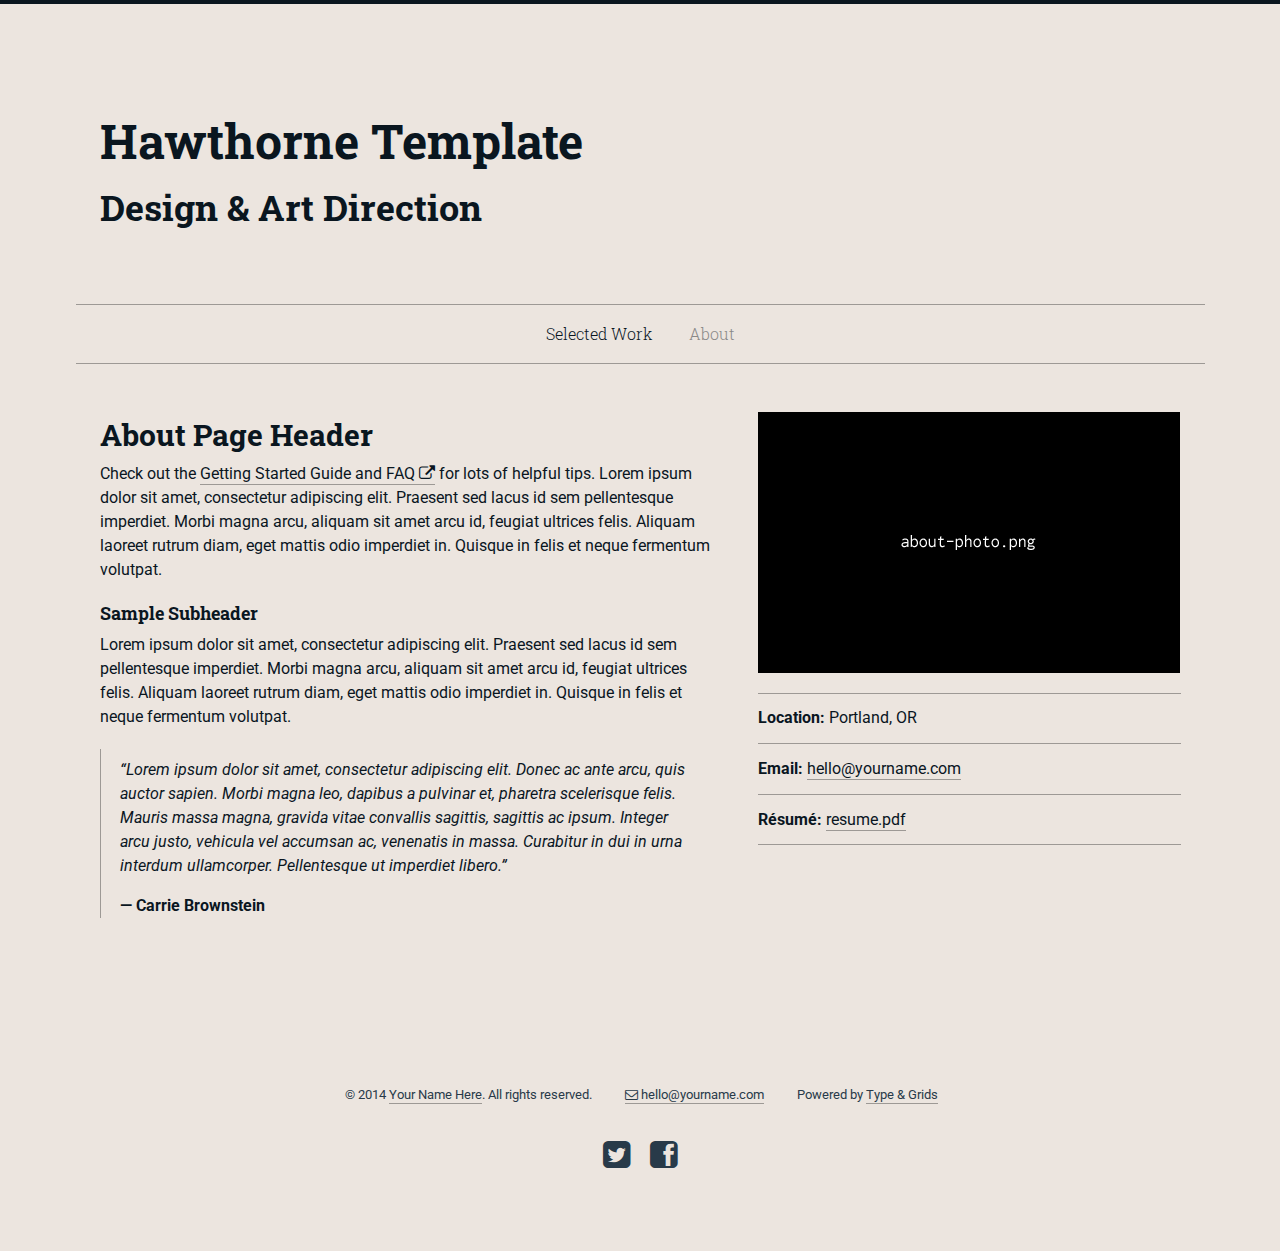
==== commit 3d3a396d: "Consolidated elements" ====
--- a/Hawthorne/about copy.html
+++ b/Hawthorne/about copy.html
@@ -1,103 +1,97 @@
 <!doctype html>
 <html class="no-js" lang="en">
-<head>
-<meta charset="utf-8" />
-<meta name="viewport" content="width=device-width, initial-scale=1.0" />
+  <head>
+    <meta charset="utf-8" />
+    <meta name="viewport" content="width=device-width, initial-scale=1.0" />
 
-<title>Hawthorne &mdash; About</title>
-<meta name="description" content="Page description goes here">
+    <title>Hawthorne &mdash; About</title>
+    <meta name="description" content="Page description goes here">
 
-<!-- ******************************************************************************************
-Set the type and color theme here - the Pro version contains additional themes -->
-<link href="css/hawthorne_type2_color3.css" rel="stylesheet">
-<!--  ************************************************************************************* -->
+    <!-- ******************************************************************************************
+    Set the type and color theme here - the Pro version contains additional themes -->
+    <link href="css/hawthorne_type2_color3.css" rel="stylesheet">
+    <!--  ************************************************************************************* -->
 
-<link href="css/font-awesome.min.css" rel="stylesheet">
-<script src="js/vendor/modernizr.js"></script>
+    <link href="css/font-awesome.min.css" rel="stylesheet">
+    <script src="js/vendor/modernizr.js"></script>
 
-</head>
-<body>
+  </head>
+  <body>
 
-<div class="top-border"></div>
+    <div class="top-border"></div>
 
-<div class="row">
-	<div class="small-12 medium-12 large-12 small-centered columns">
-		<header>		
-			<h1><a href="index.html">Hawthorne Template</a></h1>
-			<h2><a href="index.html">Design & Art Direction</a></h2>
-			<!--
-			<div class="logo">
-				<a href="index.html"><img src="img/logo.png" alt="Your Name Here" /></a>
-			</div>
-			-->
-		</header>
-	</div>
-	<div class="small-12 medium-12 large-12 small-centered columns">
-		<nav>
-			<ul class="inline-list-custom">
-				<li><a href="index.html">Selected Work</a></li>
-				<li><a href="about.html" class="current">About</a></li>							
-			</ul>
-		</nav>
-	</div>
-</div>
+    <div class="row">
+        <header class="small-12 medium-12 large-12 small-centered columns">
+          <h1><a href="index.html">Hawthorne Template</a></h1>
+          <h2><a href="index.html">Design & Art Direction</a></h2>
+          <!--
+          <div class="logo">
+                  <a href="index.html"><img src="img/logo.png" alt="Your Name Here" /></a>
+          </div>
+          -->
+        </header>
+        <nav class="small-12 medium-12 large-12 small-centered columns">
+          <ul class="inline-list-custom">
+            <li><a href="index.html">Selected Work</a></li>
+            <li><a href="about.html" class="current">About</a></li>
+          </ul>
+        </nav>
+    </div>
 
-<div class="row">
-	<div class="small-12 medium-7 large-7 columns">
-		<h2>About Page Header</h2>
-		<p>
-			Check out the <a href="http://www.typeandgrids.com/support" target="_blank">Getting Started Guide and FAQ <i class="fa fa-external-link"></i></a> for lots of helpful tips. Lorem ipsum dolor sit amet, consectetur adipiscing elit. Praesent sed lacus id sem pellentesque imperdiet. Morbi magna arcu, aliquam sit amet arcu id, feugiat ultrices felis. Aliquam laoreet rutrum diam, eget mattis odio imperdiet in. Quisque in felis et neque fermentum volutpat.
-		</p>
+    <div class="row">
+      <div class="small-12 medium-7 large-7 columns">
+        <h2>About Page Header</h2>
+        <p>
+          Check out the <a href="http://www.typeandgrids.com/support" target="_blank">Getting Started Guide and FAQ <i class="fa fa-external-link"></i></a> for lots of helpful tips. Lorem ipsum dolor sit amet, consectetur adipiscing elit. Praesent sed lacus id sem pellentesque imperdiet. Morbi magna arcu, aliquam sit amet arcu id, feugiat ultrices felis. Aliquam laoreet rutrum diam, eget mattis odio imperdiet in. Quisque in felis et neque fermentum volutpat.
+        </p>
 
-		<h3>Sample Subheader</h3>
-		<p>
-			Lorem ipsum dolor sit amet, consectetur adipiscing elit. Praesent sed lacus id sem pellentesque imperdiet. Morbi magna arcu, aliquam sit amet arcu id, feugiat ultrices felis. Aliquam laoreet rutrum diam, eget mattis odio imperdiet in. Quisque in felis et neque fermentum volutpat.
-		</p>
-		
-		<blockquote>
-			<p>&#8220;Lorem ipsum dolor sit amet, consectetur adipiscing elit. Donec ac ante arcu, quis auctor sapien. Morbi magna leo, dapibus a pulvinar et, pharetra scelerisque felis. Mauris massa magna, gravida vitae convallis sagittis, sagittis ac ipsum. Integer arcu justo, vehicula vel accumsan ac, venenatis in massa. Curabitur in dui in urna interdum ullamcorper. Pellentesque ut imperdiet libero.&#8221;
-			<cite>Carrie Brownstein</cite></p>
-		</blockquote>
-	</div>
-	<div class="small-12 medium-5 large-5 columns">
-		<p>
-			<img src="img/about-photo.png" alt="Your Name" />
-		</p>
-		<div class="lined-list">
-			<ul>
-				<li><strong>Location:</strong> Portland, OR</li>
-				<li><strong>Email:</strong> <a href="mailto:hello@yourname.com">hello@yourname.com</a></li>
-				<li><strong>Résumé:</strong> <a href="resume.pdf" target="_blank">resume.pdf</a></li>
-			</ul>
-		</div>
-	</div>
-</div>
+        <h3>Sample Subheader</h3>
+        <p>
+          Lorem ipsum dolor sit amet, consectetur adipiscing elit. Praesent sed lacus id sem pellentesque imperdiet. Morbi magna arcu, aliquam sit amet arcu id, feugiat ultrices felis. Aliquam laoreet rutrum diam, eget mattis odio imperdiet in. Quisque in felis et neque fermentum volutpat.
+        </p>
 
-<div class="row">
-	<div class="small-12 medium-12 large-12 columns">
-		<footer>
-			<ul>
-				<li>&copy; 2014 <a href="index.html">Your Name Here</a>. All rights reserved.</li>
-				<li><a href="mailto:hello@yourname.com"><i class="fa fa-envelope-o"></i> hello@yourname.com</a></li>
-				
-				<!-- *****************************************************************************************
-				The "Powered by Type & Grids" link in the footer is required in the Free version
-				typeandgrids.com/pirates -->
-				<li>Powered by <a href="http://www.typeandgrids.com" target="_blank">Type &amp; Grids</a></li>
-				<!--  ************************************************************************************ -->
-				
-			</ul>
-			<div class="social-icons">
-				<a href="http://www.twitter.com/typeandgrids" target="_blank"><i class="fa fa-twitter-square fa-2x"></i></a>
-				<a href="http://www.facebook.com/typeandgrids" target="_blank"><i class="fa fa-facebook-square fa-2x"></i></a>
-			</div>
-		</footer>
-	</div>
-</div>
+        <blockquote>
+          <p>&#8220;Lorem ipsum dolor sit amet, consectetur adipiscing elit. Donec ac ante arcu, quis auctor sapien. Morbi magna leo, dapibus a pulvinar et, pharetra scelerisque felis. Mauris massa magna, gravida vitae convallis sagittis, sagittis ac ipsum. Integer arcu justo, vehicula vel accumsan ac, venenatis in massa. Curabitur in dui in urna interdum ullamcorper. Pellentesque ut imperdiet libero.&#8221;
+            <cite>Carrie Brownstein</cite></p>
+        </blockquote>
+      </div>
+      <div class="small-12 medium-5 large-5 columns">
+        <p>
+          <img src="img/about-photo.png" alt="Your Name" />
+        </p>
+        <div class="lined-list">
+          <ul>
+            <li><strong>Location:</strong> Portland, OR</li>
+            <li><strong>Email:</strong> <a href="mailto:hello@yourname.com">hello@yourname.com</a></li>
+            <li><strong>Résumé:</strong> <a href="resume.pdf" target="_blank">resume.pdf</a></li>
+          </ul>
+        </div>
+      </div>
+    </div>
 
-<script src="js/vendor/jquery.min.js"></script>
-<script src="js/foundation.min.js"></script>
-<script src="js/hawthorne.js"></script>
+    <div class="row">
+        <footer class="small-12 medium-12 large-12 columns">
+          <ul>
+            <li>&copy; 2014 <a href="index.html">Your Name Here</a>. All rights reserved.</li>
+            <li><a href="mailto:hello@yourname.com"><i class="fa fa-envelope-o"></i> hello@yourname.com</a></li>
 
-</body>
+            <!-- *****************************************************************************************
+            The "Powered by Type & Grids" link in the footer is required in the Free version
+            typeandgrids.com/pirates -->
+            <li>Powered by <a href="http://www.typeandgrids.com" target="_blank">Type &amp; Grids</a></li>
+            <!--  ************************************************************************************ -->
+
+          </ul>
+          <div class="social-icons">
+            <a href="http://www.twitter.com/typeandgrids" target="_blank"><i class="fa fa-twitter-square fa-2x"></i></a>
+            <a href="http://www.facebook.com/typeandgrids" target="_blank"><i class="fa fa-facebook-square fa-2x"></i></a>
+          </div>
+        </footer>
+    </div>
+
+    <script src="js/vendor/jquery.min.js"></script>
+    <script src="js/foundation.min.js"></script>
+    <script src="js/hawthorne.js"></script>
+
+  </body>
 </html>